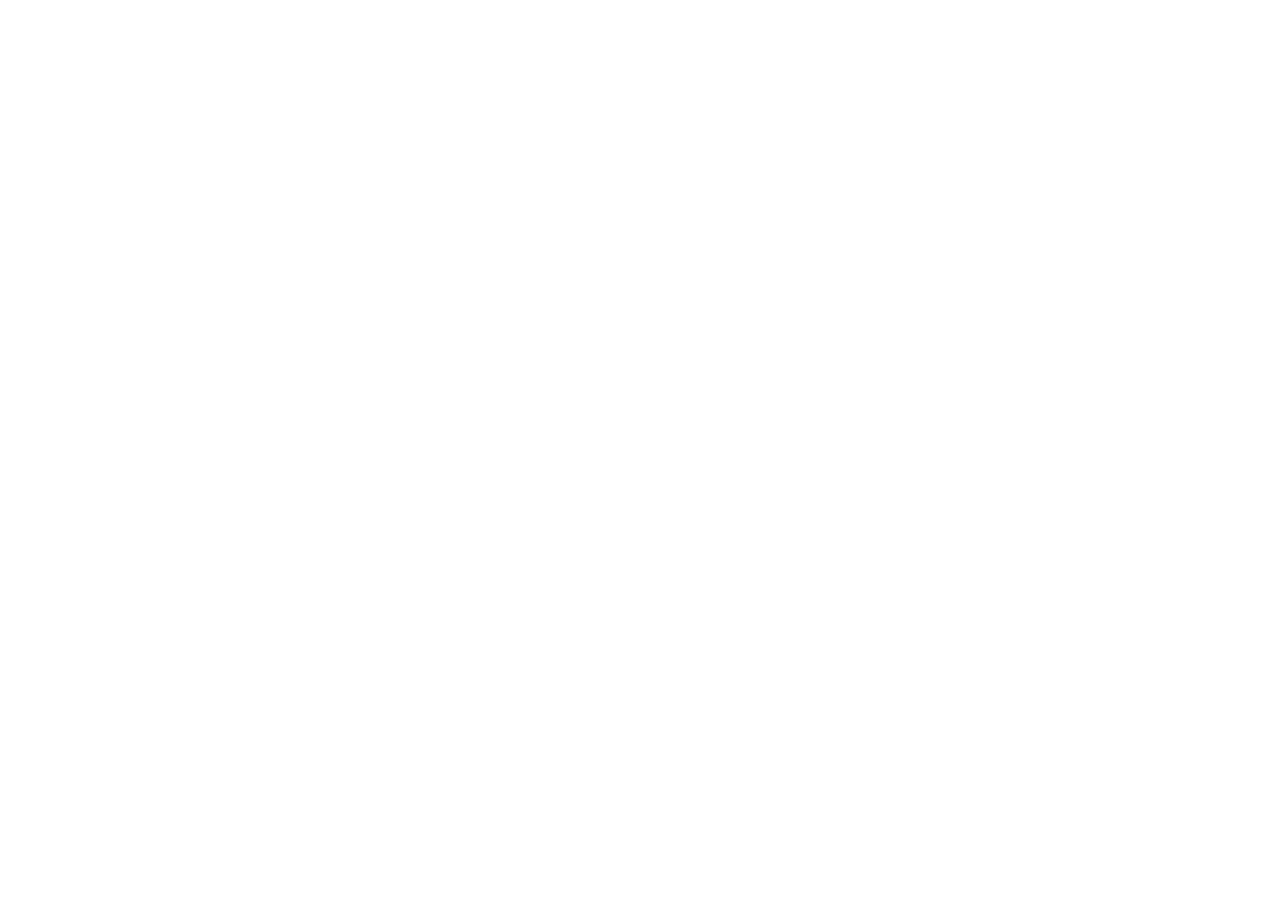
==== index.html @ 71196745 "Setup" ====
<!DOCTYPE html>
<html lang="en">
  <head>
    <meta charset="UTF-8" />
    <meta name="viewport" content="width=device-width, initial-scale=1.0" />
    <meta http-equiv="X-UA-Compatible" content="ie=edge" />
    <link
      rel="stylesheet"
      href="https://use.fontawesome.com/releases/v5.6.3/css/all.css"
      integrity="sha384-UHRtZLI+pbxtHCWp1t77Bi1L4ZtiqrqD80Kn4Z8NTSRyMA2Fd33n5dQ8lWUE00s/"
      crossorigin="anonymous"
    />
    <link
      rel="stylesheet"
      href="https://stackpath.bootstrapcdn.com/bootstrap/4.1.3/css/bootstrap.min.css"
      integrity="sha384-MCw98/SFnGE8fJT3GXwEOngsV7Zt27NXFoaoApmYm81iuXoPkFOJwJ8ERdknLPMO"
      crossorigin="anonymous"
    />
    <link rel="stylesheet" href="css/style.css" />
    <title>Bootstrap Theme</title>
  </head>
  <body>
    <script
      src="https://cdnjs.cloudflare.com/ajax/libs/popper.js/1.14.3/umd/popper.min.js"
      integrity="sha384-ZMP7rVo3mIykV+2+9J3UJ46jBk0WLaUAdn689aCwoqbBJiSnjAK/l8WvCWPIPm49"
      crossorigin="anonymous"
    ></script>
    <script
      src="https://stackpath.bootstrapcdn.com/bootstrap/4.1.3/js/bootstrap.min.js"
      integrity="sha384-ChfqqxuZUCnJSK3+MXmPNIyE6ZbWh2IMqE241rYiqJxyMiZ6OW/JmZQ5stwEULTy"
      crossorigin="anonymous"
    ></script>

    <script
      src="https://cdnjs.cloudflare.com/ajax/libs/popper.js/1.14.3/umd/popper.min.js"
      integrity="sha384-ZMP7rVo3mIykV+2+9J3UJ46jBk0WLaUAdn689aCwoqbBJiSnjAK/l8WvCWPIPm49"
      crossorigin="anonymous"
    ></script>
    <script
      src="https://stackpath.bootstrapcdn.com/bootstrap/4.1.3/js/bootstrap.min.js"
      integrity="sha384-ChfqqxuZUCnJSK3+MXmPNIyE6ZbWh2IMqE241rYiqJxyMiZ6OW/JmZQ5stwEULTy"
      crossorigin="anonymous"
    ></script>

    <script>
      // Get the current year for the copyright
      $("#year").text(new Date().getFullYear());
    </script>
  </body>
</html>
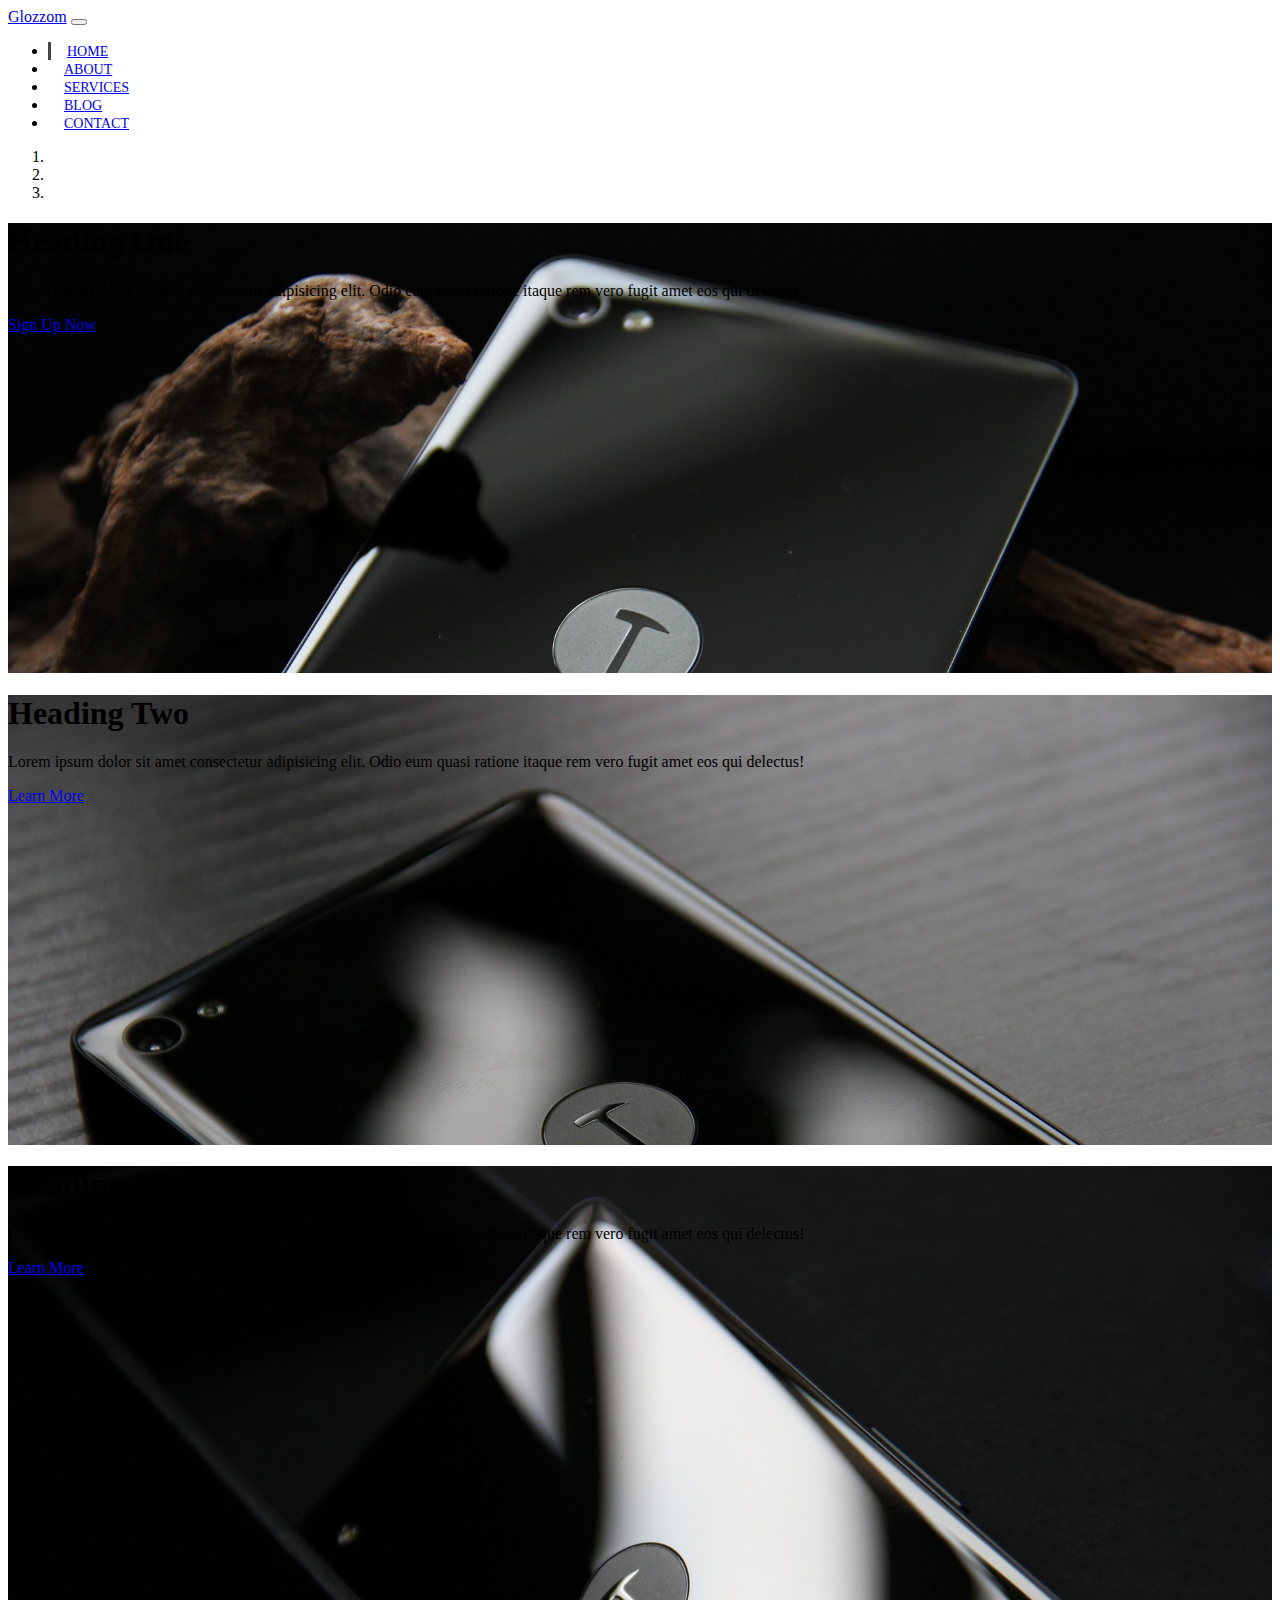
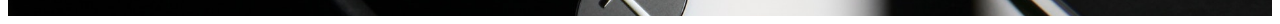
==== commit 7bbbbdbd: "Navbar and sliders added" ====
--- a/index.html
+++ b/index.html
@@ -20,17 +20,101 @@
     <title>Bootstrap Theme</title>
   </head>
   <body>
+    <nav class="navbar navbar-expand-sm navbar-dark bg-dark">
+      <div class="container">
+        <a href="index.html" class="navbar-brand">Glozzom</a>
+        <button
+          class="navbar-toggler"
+          data-toggle="collapse"
+          data-target="#navbarCollapse"
+        >
+          <span class="navbar-toggler-icon"></span>
+        </button>
+        <div class="collapse navbar-collapse" id="navbarCollapse">
+          <ul class="navbar-nav ml-auto">
+            <li class="nav-item active">
+              <a href="index.html" class="nav-link">Home</a>
+            </li>
+            <li class="nav-item">
+              <a href="about.html" class="nav-link">About</a>
+            </li>
+            <li class="nav-item">
+              <a href="services.html" class="nav-link">Services</a>
+            </li>
+            <li class="nav-item">
+              <a href="blog.html" class="nav-link">Blog</a>
+            </li>
+            <li class="nav-item">
+              <a href="contact.html" class="nav-link">Contact</a>
+            </li>
+          </ul>
+        </div>
+      </div>
+    </nav>
+
+    <!-- Showcase -->
+    <section id="showcase">
+      <div id="myCarousel" class="carousel slide" data-ride="carousel">
+        <ol class="carousel-indicators">
+          <li class="active" data-target="#myCarousel" data-slide-to="0"></li>
+          <li data-target="#myCarousel" data-slide-to="0"></li>
+          <li data-target="#myCarousel" data-slide-to="0"></li>
+        </ol>
+        <div class="carousel-inner">
+          <div class="carousel-item carousel-image-1 active">
+            <div class="container">
+              <div class="carousel-caption d-none d-sm-block text-right mb-5">
+                <h1 class="display-3">Heading One</h1>
+                <p class="lead">
+                  Lorem ipsum dolor sit amet consectetur adipisicing elit. Odio
+                  eum quasi ratione itaque rem vero fugit amet eos qui delectus!
+                </p>
+                <a href="#" class="btn btn-danger btn-lg">Sign Up Now</a>
+              </div>
+            </div>
+          </div>
+
+          <div class="carousel-item carousel-image-2">
+            <div class="container">
+              <div class="carousel-caption d-none d-sm-block mb-5">
+                <h1 class="display-3">Heading Two</h1>
+                <p class="lead">
+                  Lorem ipsum dolor sit amet consectetur adipisicing elit. Odio
+                  eum quasi ratione itaque rem vero fugit amet eos qui delectus!
+                </p>
+                <a href="#" class="btn btn-primary btn-lg">Learn More</a>
+              </div>
+            </div>
+          </div>
+
+          <div class="carousel-item carousel-image-3">
+            <div class="container">
+              <div class="carousel-caption d-none d-sm-block text-right mb-5">
+                <h1 class="display-3">Heading Three</h1>
+                <p class="lead">
+                  Lorem ipsum dolor sit amet consectetur adipisicing elit. Odio
+                  eum quasi ratione itaque rem vero fugit amet eos qui delectus!
+                </p>
+                <a href="#" class="btn btn-success btn-lg">Learn More</a>
+              </div>
+            </div>
+          </div>
+        </div>
+
+        <a href="#myCarousel" data-slide="prev" class="carousel-control-prev">
+          <span class="carousel-control-prev-icon"></span>
+        </a>
+        <a href="#myCarousel" data-slide="next" class="carousel-control-next">
+          <span class="carousel-control-next-icon"></span>
+        </a>
+      </div>
+    </section>
+
     <script
-      src="https://cdnjs.cloudflare.com/ajax/libs/popper.js/1.14.3/umd/popper.min.js"
-      integrity="sha384-ZMP7rVo3mIykV+2+9J3UJ46jBk0WLaUAdn689aCwoqbBJiSnjAK/l8WvCWPIPm49"
+      src="http://code.jquery.com/jquery-3.3.1.min.js"
+      integrity="sha256-FgpCb/KJQlLNfOu91ta32o/NMZxltwRo8QtmkMRdAu8="
       crossorigin="anonymous"
     ></script>
-    <script
-      src="https://stackpath.bootstrapcdn.com/bootstrap/4.1.3/js/bootstrap.min.js"
-      integrity="sha384-ChfqqxuZUCnJSK3+MXmPNIyE6ZbWh2IMqE241rYiqJxyMiZ6OW/JmZQ5stwEULTy"
-      crossorigin="anonymous"
-    ></script>
-
     <script
       src="https://cdnjs.cloudflare.com/ajax/libs/popper.js/1.14.3/umd/popper.min.js"
       integrity="sha384-ZMP7rVo3mIykV+2+9J3UJ46jBk0WLaUAdn689aCwoqbBJiSnjAK/l8WvCWPIPm49"
@@ -44,7 +128,7 @@
 
     <script>
       // Get the current year for the copyright
-      $("#year").text(new Date().getFullYear());
+      $('#year').text(new Date().getFullYear());
     </script>
   </body>
 </html>
--- a/css/style.css
+++ b/css/style.css
@@ -0,0 +1,29 @@
+.navbar .nav-link {
+  font-size: 14px;
+  text-transform: uppercase;
+  padding-left: 1rem !important;
+  padding-right: 1rem !important;
+}
+
+.navbar .nav-item.active {
+  border-left: 3px solid #444;
+}
+
+.carousel-item {
+  height: 450px;
+}
+
+.carousel-image-1 {
+  background: url('../images/image1.jpg');
+  background-size: cover;
+}
+
+.carousel-image-2 {
+  background: url('../images/image2.jpg');
+  background-size: cover;
+}
+
+.carousel-image-3 {
+  background: url('../images/image3.jpg');
+  background-size: cover;
+}
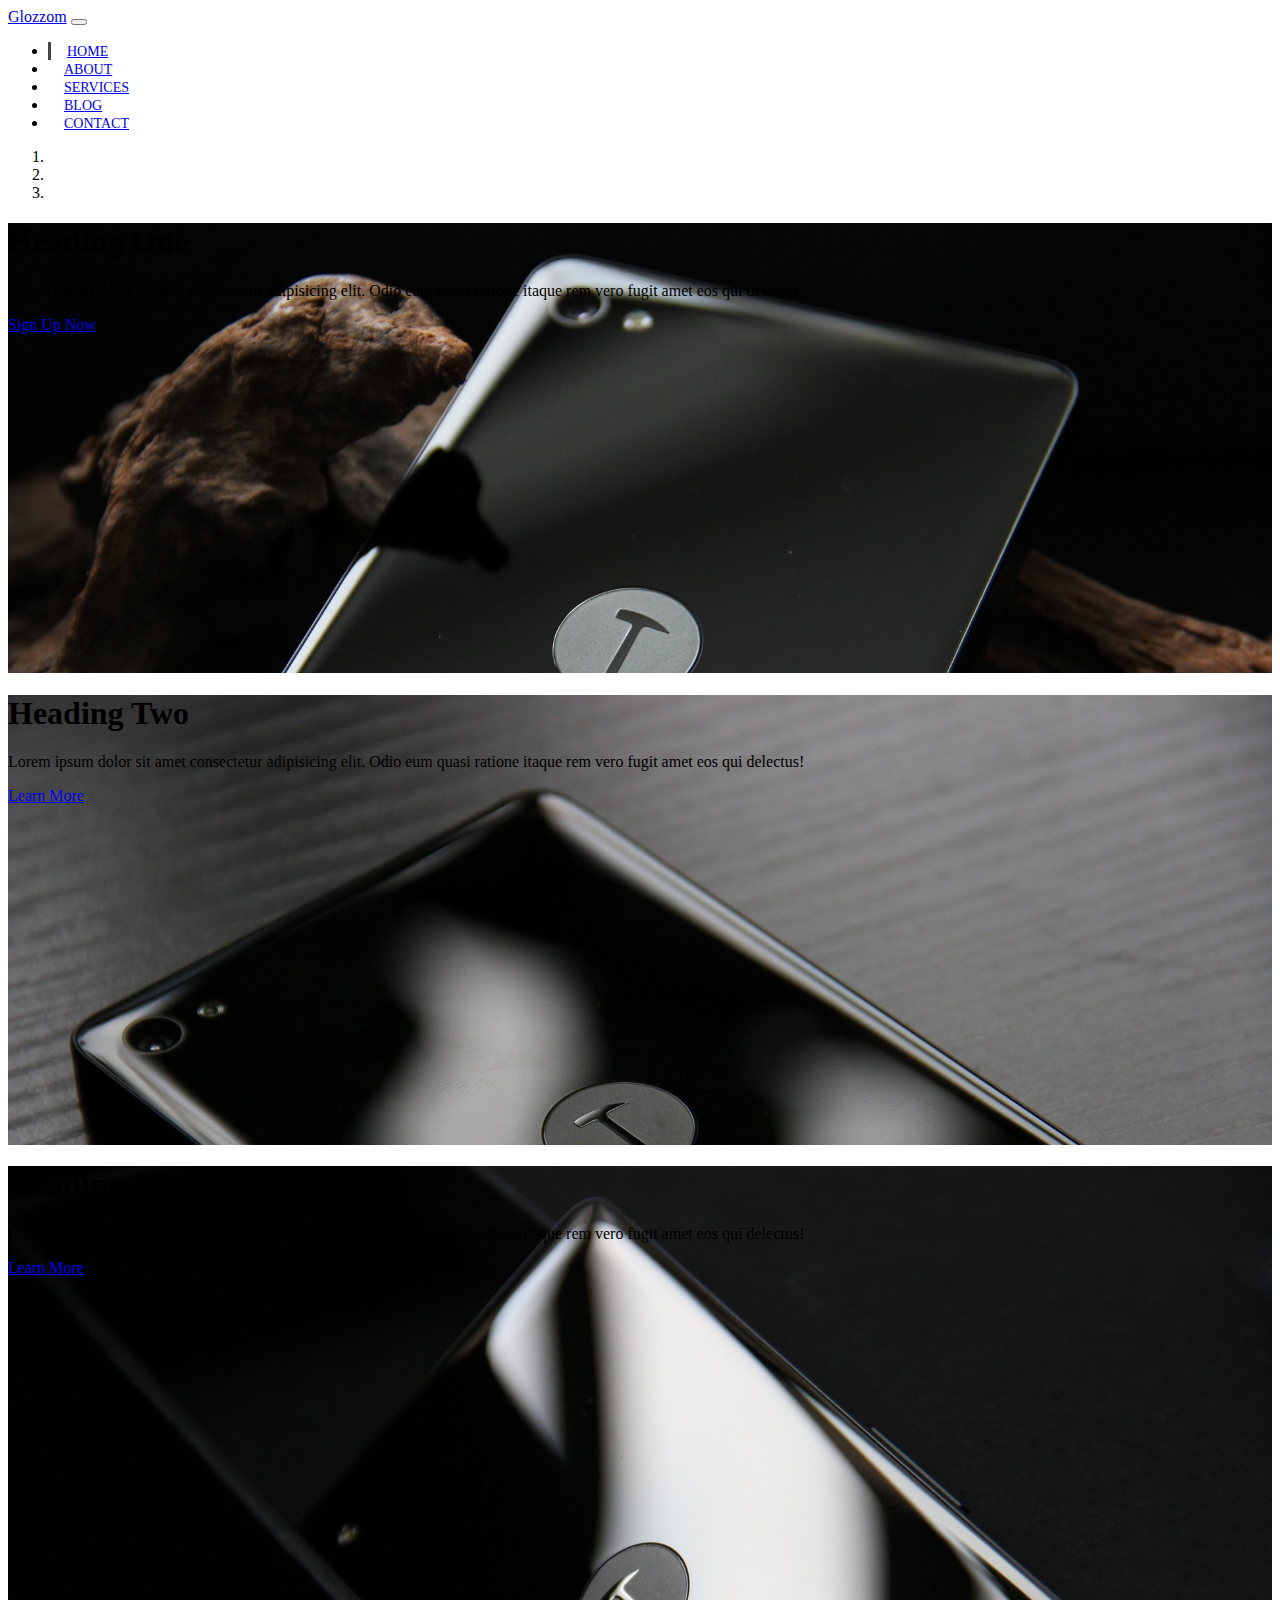
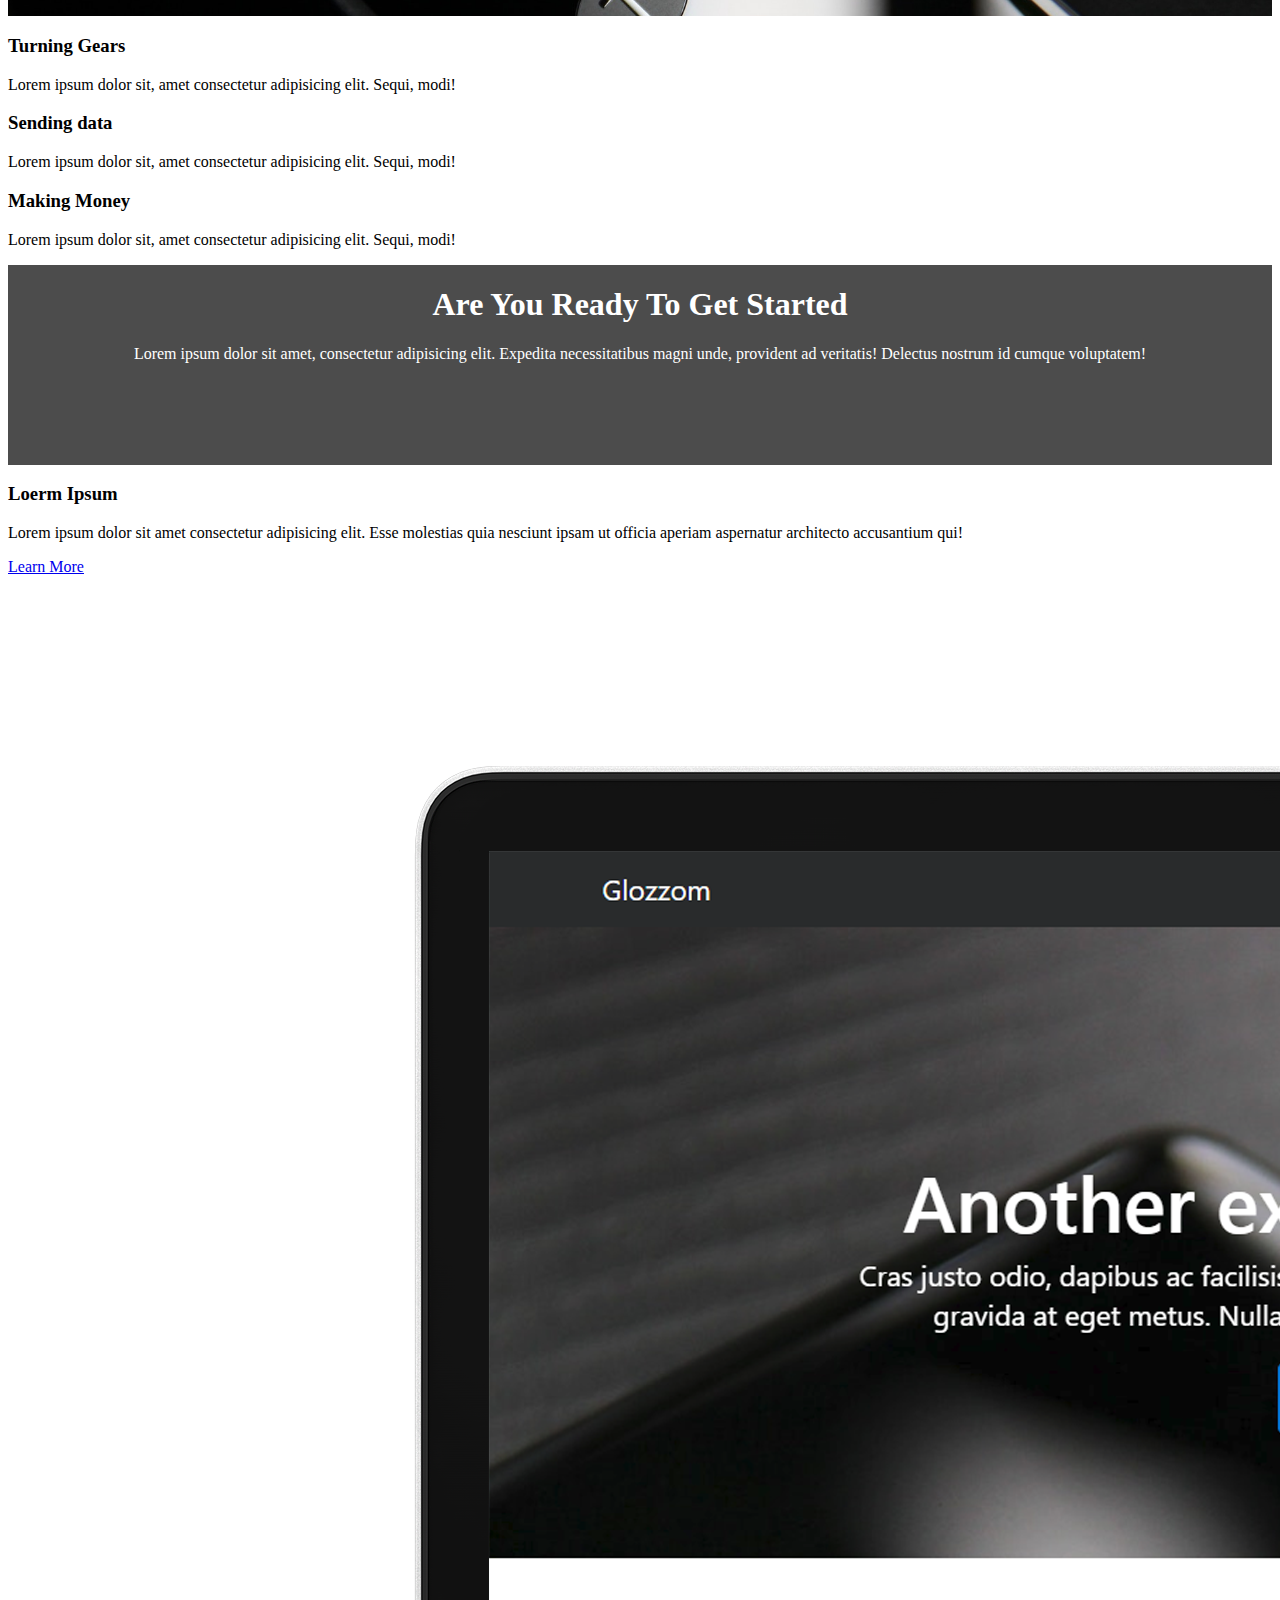
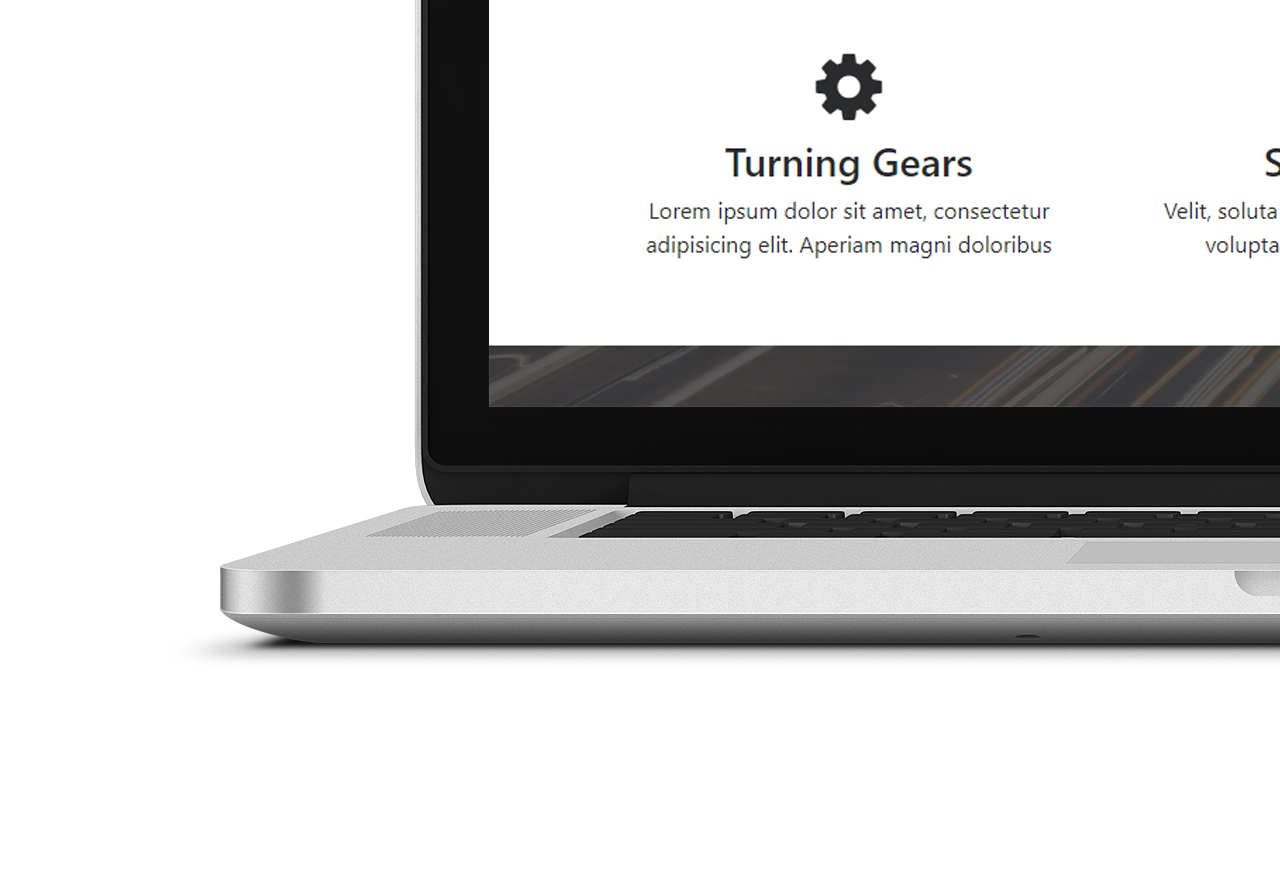
==== commit 7623568a: "Info section" ====
--- a/index.html
+++ b/index.html
@@ -110,6 +110,78 @@
       </div>
     </section>
 
+    <!-- Home icon section -->
+    <section id="home-icons" class="py-5">
+      <div class="container">
+        <div class="row">
+          <div class="col-md-4 mb-4 text-center">
+            <i class="fas fa-cog fa-3x mb-2"></i>
+            <h3>Turning Gears</h3>
+            <p>
+              Lorem ipsum dolor sit, amet consectetur adipisicing elit. Sequi,
+              modi!
+            </p>
+          </div>
+          <div class="col-md-4 mb-4 text-center">
+            <i class="fas fa-cloud fa-3x mb-2"></i>
+            <h3>Sending data</h3>
+            <p>
+              Lorem ipsum dolor sit, amet consectetur adipisicing elit. Sequi,
+              modi!
+            </p>
+          </div>
+          <div class="col-md-4 mb-4 text-center">
+            <i class="fas fa-cart-plus fa-3x mb-2"></i>
+            <h3>Making Money</h3>
+            <p>
+              Lorem ipsum dolor sit, amet consectetur adipisicing elit. Sequi,
+              modi!
+            </p>
+          </div>
+        </div>
+      </div>
+    </section>
+
+    <!-- Home Heading Section -->
+    <section id="home-heading" class="p-5">
+      <div class="dark-overlay">
+        <div class="row">
+          <div class="col">
+            <div class="container pt-5">
+              <h1>Are You Ready To Get Started</h1>
+              <p class="d-none d-md-block">
+                Lorem ipsum dolor sit amet, consectetur adipisicing elit.
+                Expedita necessitatibus magni unde, provident ad veritatis!
+                Delectus nostrum id cumque voluptatem!
+              </p>
+            </div>
+          </div>
+        </div>
+      </div>
+    </section>
+
+    <!-- Info section -->
+    <section id="info" class="py-3">
+      <div class="container">
+        <div class="row">
+          <div class="col-md-6 align-self-center">
+            <h3>Loerm Ipsum</h3>
+            <p>
+              Lorem ipsum dolor sit amet consectetur adipisicing elit. Esse
+              molestias quia nesciunt ipsam ut officia aperiam aspernatur
+              architecto accusantium qui!
+            </p>
+            <a href="about.html" class="btn btn-outline-danger btn-lg"
+              >Learn More</a
+            >
+          </div>
+          <div class="col-md-6">
+            <img src="images/laptop.png" alt="" class="img-fluid" />
+          </div>
+        </div>
+      </div>
+    </section>
+
     <script
       src="http://code.jquery.com/jquery-3.3.1.min.js"
       integrity="sha256-FgpCb/KJQlLNfOu91ta32o/NMZxltwRo8QtmkMRdAu8="
@@ -129,6 +201,12 @@
     <script>
       // Get the current year for the copyright
       $('#year').text(new Date().getFullYear());
+
+      // Configure Slider
+      $('.carousel').carousel({
+        interval: 6000,
+        pause: 'hover'
+      });
     </script>
   </body>
 </html>
--- a/css/style.css
+++ b/css/style.css
@@ -27,3 +27,22 @@
   background: url('../images/image3.jpg');
   background-size: cover;
 }
+
+#home-heading {
+  position: relative;
+  min-height: 200px;
+  background: url('../images/lights.jpg');
+  background-attachment: fixed;
+  background-repeat: no-repeat;
+  text-align: center;
+  color: #fff;
+}
+
+.dark-overlay {
+  position: absolute;
+  top: 0;
+  left: 0;
+  width: 100%;
+  height: 100%;
+  background: rgba(0, 0, 0, 0.7);
+}
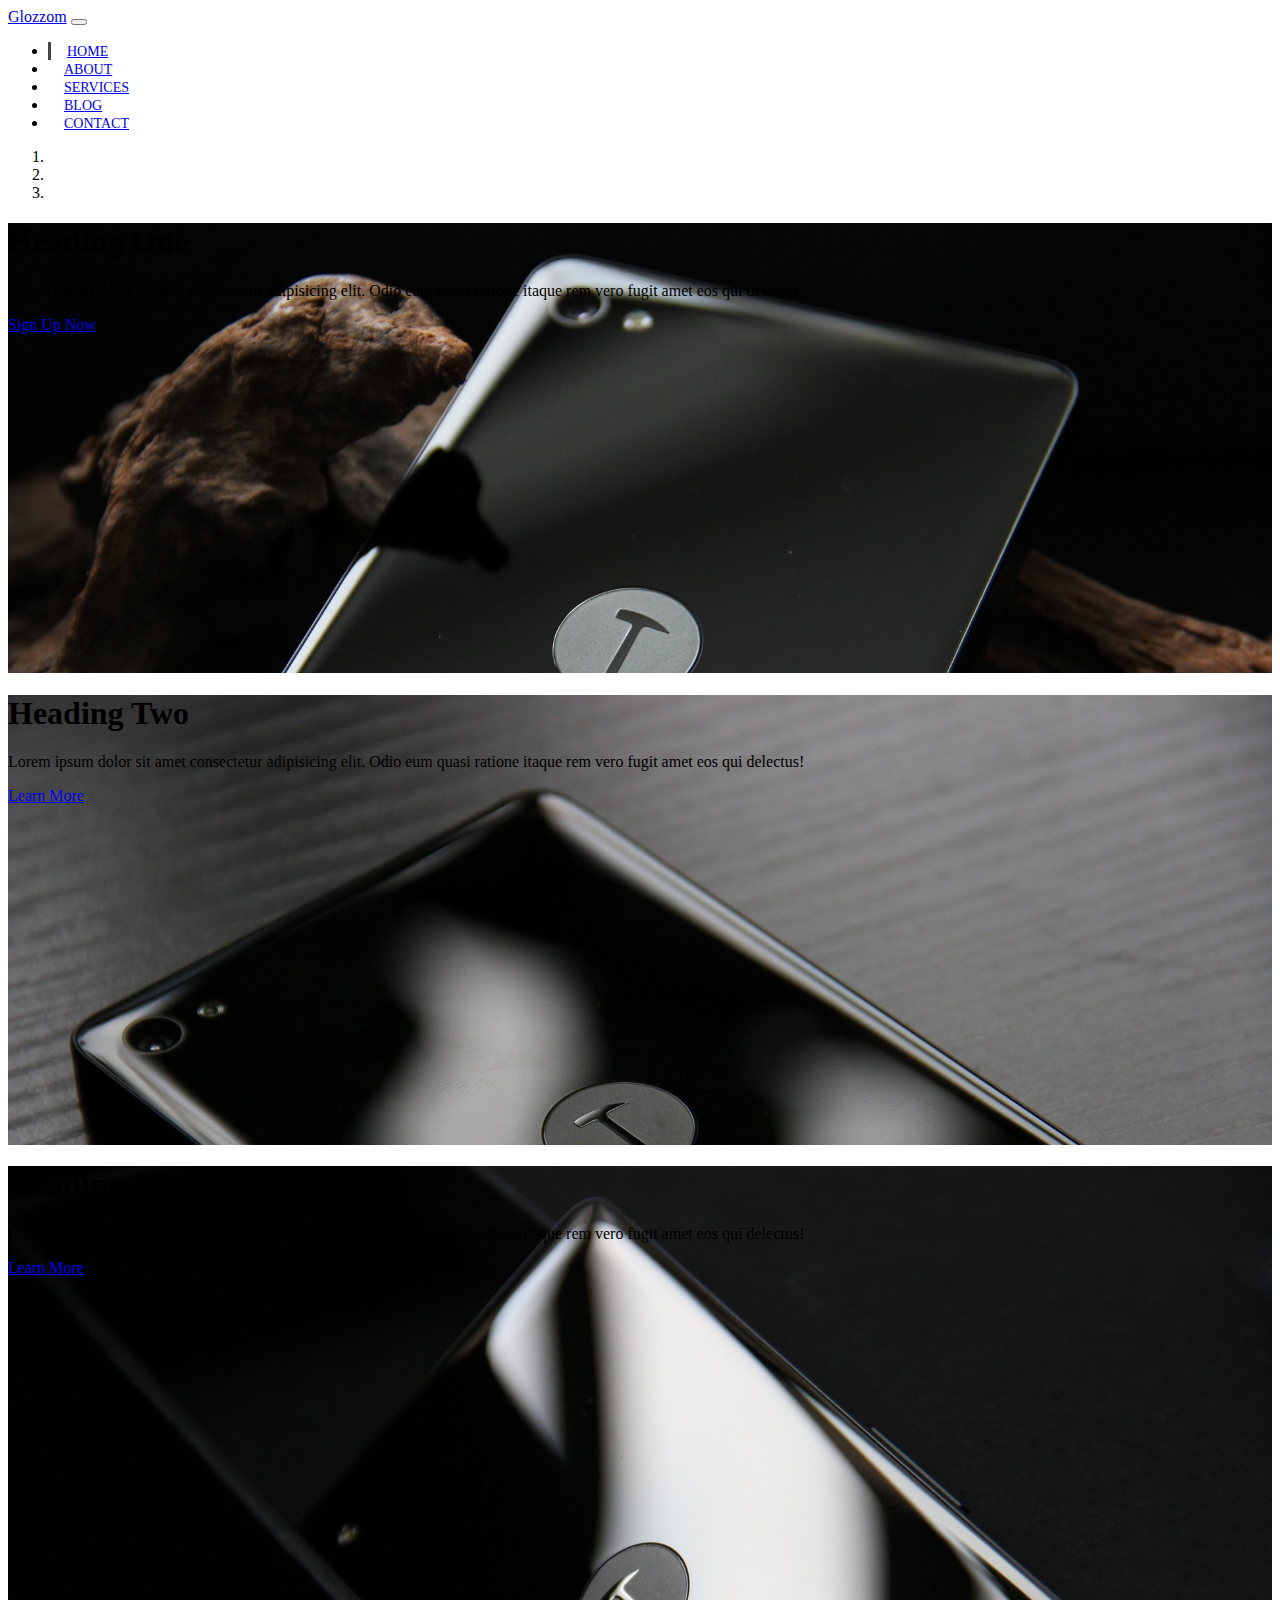
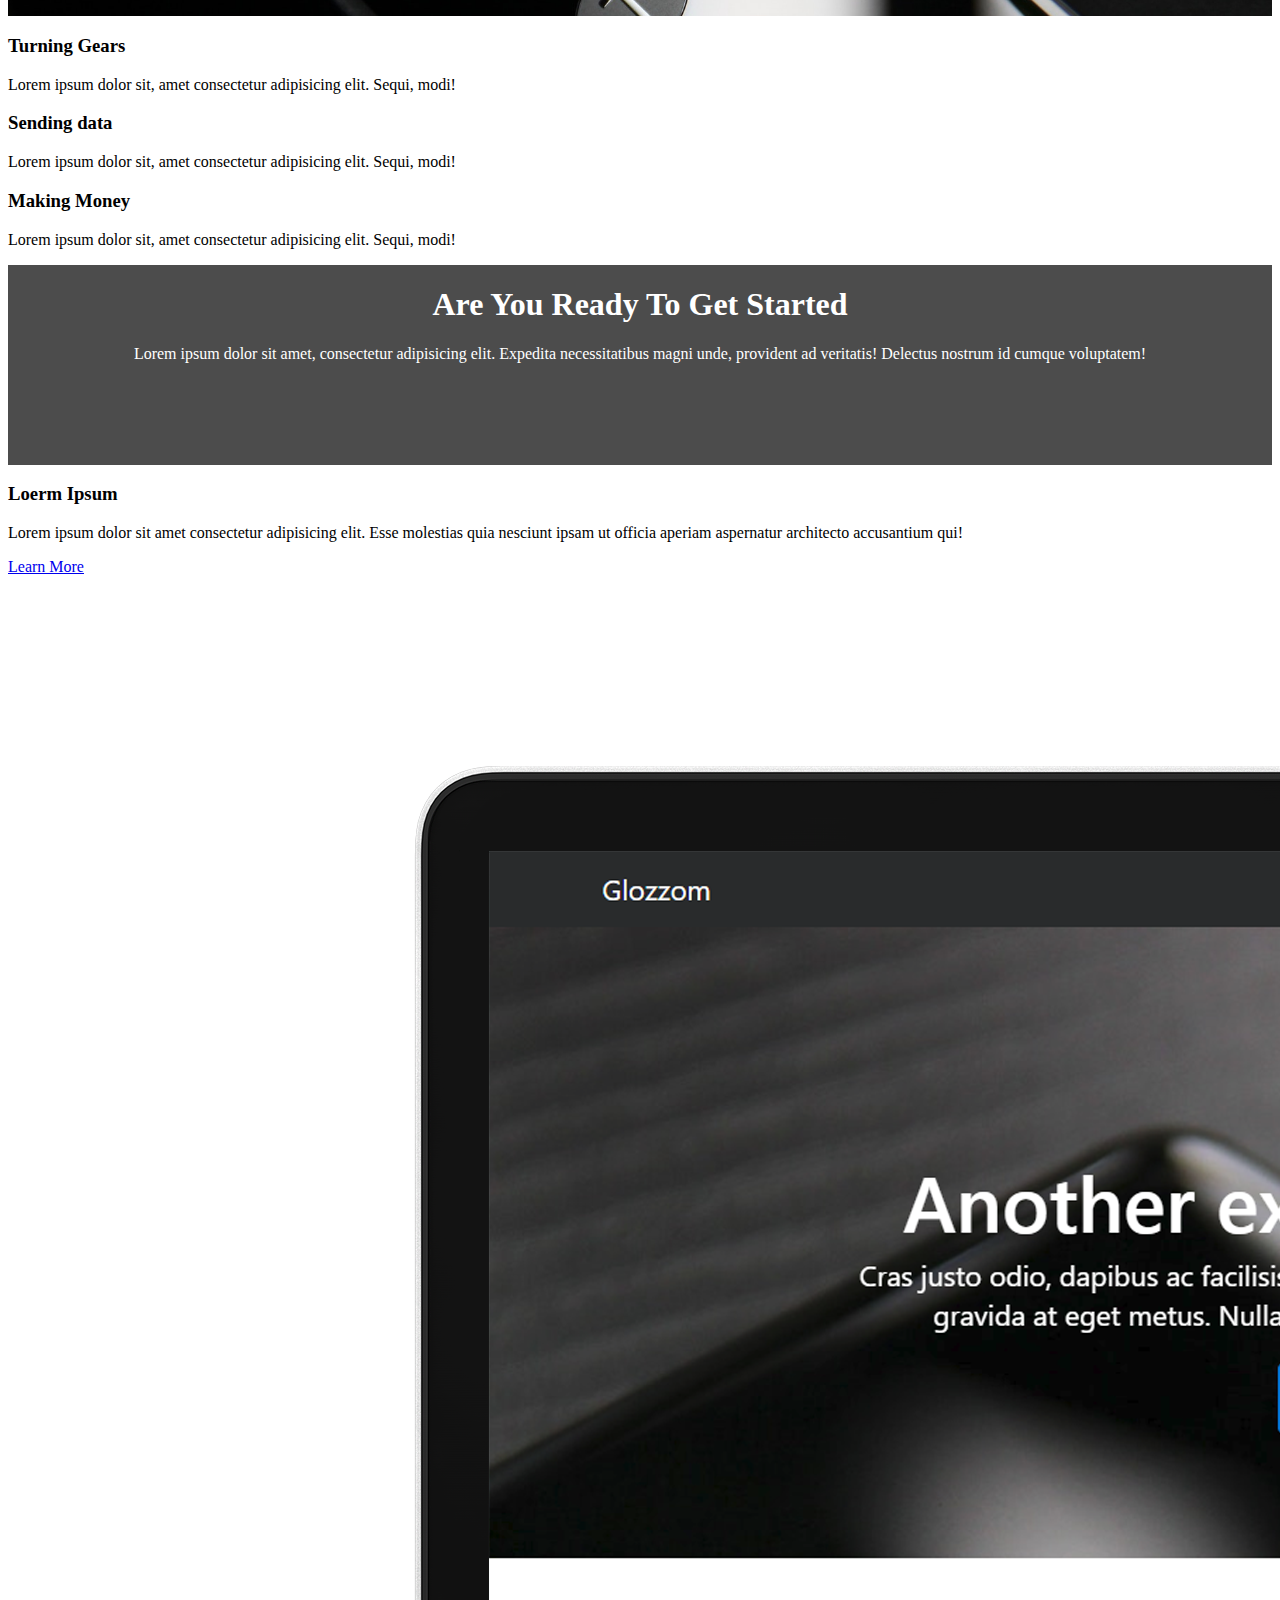
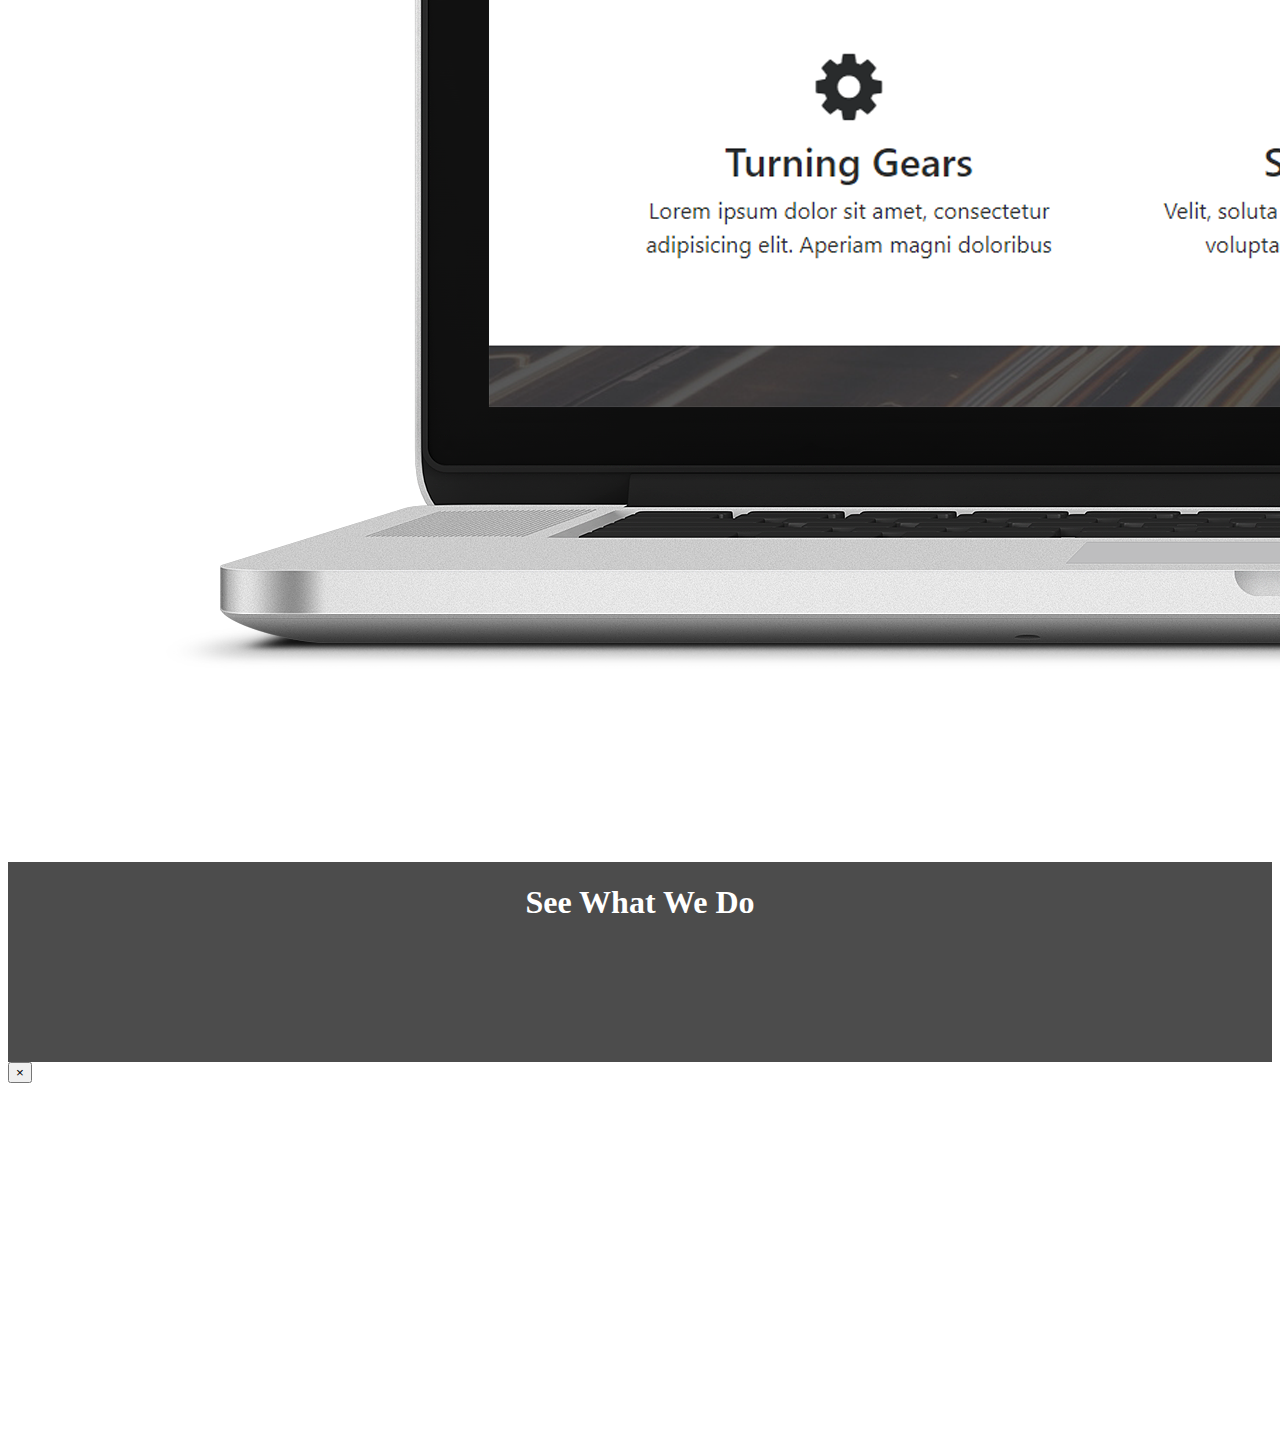
==== commit 64b8ba73: "Video autoplay" ====
--- a/index.html
+++ b/index.html
@@ -182,6 +182,48 @@
       </div>
     </section>
 
+    <!-- Video Play -->
+    <section id="video-play">
+      <div class="dark-overlay">
+        <div class="row">
+          <div class="col">
+            <div class="container p-5">
+              <a
+                href="#"
+                class="video"
+                data-video="https://www.youtube.com/embed/TcMBFSGVi1c"
+                data-toggle="modal"
+                data-target="#videoModal"
+              >
+                <i class="fas fa-play fa-3x"></i>
+              </a>
+              <h1>See What We Do</h1>
+            </div>
+          </div>
+        </div>
+      </div>
+    </section>
+
+    <!-- Video Modal -->
+    <div class="modal fade" id="videoModal">
+      <div class="modal-dialog">
+        <div class="modal-content">
+          <div class="modal-body">
+            <button class="close" data-dismiss="modal">
+              <span>&times;</span>
+            </button>
+            <iframe
+              src=""
+              frameborder="0"
+              height="350"
+              width="100%"
+              allowfullscreen
+            ></iframe>
+          </div>
+        </div>
+      </div>
+    </div>
+
     <script
       src="http://code.jquery.com/jquery-3.3.1.min.js"
       integrity="sha256-FgpCb/KJQlLNfOu91ta32o/NMZxltwRo8QtmkMRdAu8="
@@ -207,6 +249,23 @@
         interval: 6000,
         pause: 'hover'
       });
+
+      // Video Play
+      $(function() {
+        // Auto Play Modal Video
+        $('.video').click(function() {
+          var theModal = $(this).data('target'),
+            videoSRC = $(this).attr('data-video'),
+            videoSRCauto =
+              videoSRC +
+              '?modestbranding=1&rel=0&controls=0&showinfo=0&html5=1&autoplay=1';
+
+          $(theModal + ' iframe').attr('src', videoSRCauto);
+          $(theModal + ' button.close').click(function() {
+            $(theModal + ' iframe').attr('src', videoSRC);
+          });
+        });
+      });
     </script>
   </body>
 </html>
--- a/css/style.css
+++ b/css/style.css
@@ -46,3 +46,18 @@
   height: 100%;
   background: rgba(0, 0, 0, 0.7);
 }
+
+#video-play {
+  position: relative;
+  min-height: 200px;
+  background: url('../images/media.jpg');
+  background-attachment: fixed;
+  background-repeat: no-repeat;
+  background-position: 0 -300px;
+  text-align: center;
+  color: #fff;
+}
+
+#video-play a {
+  color: #fff;
+}
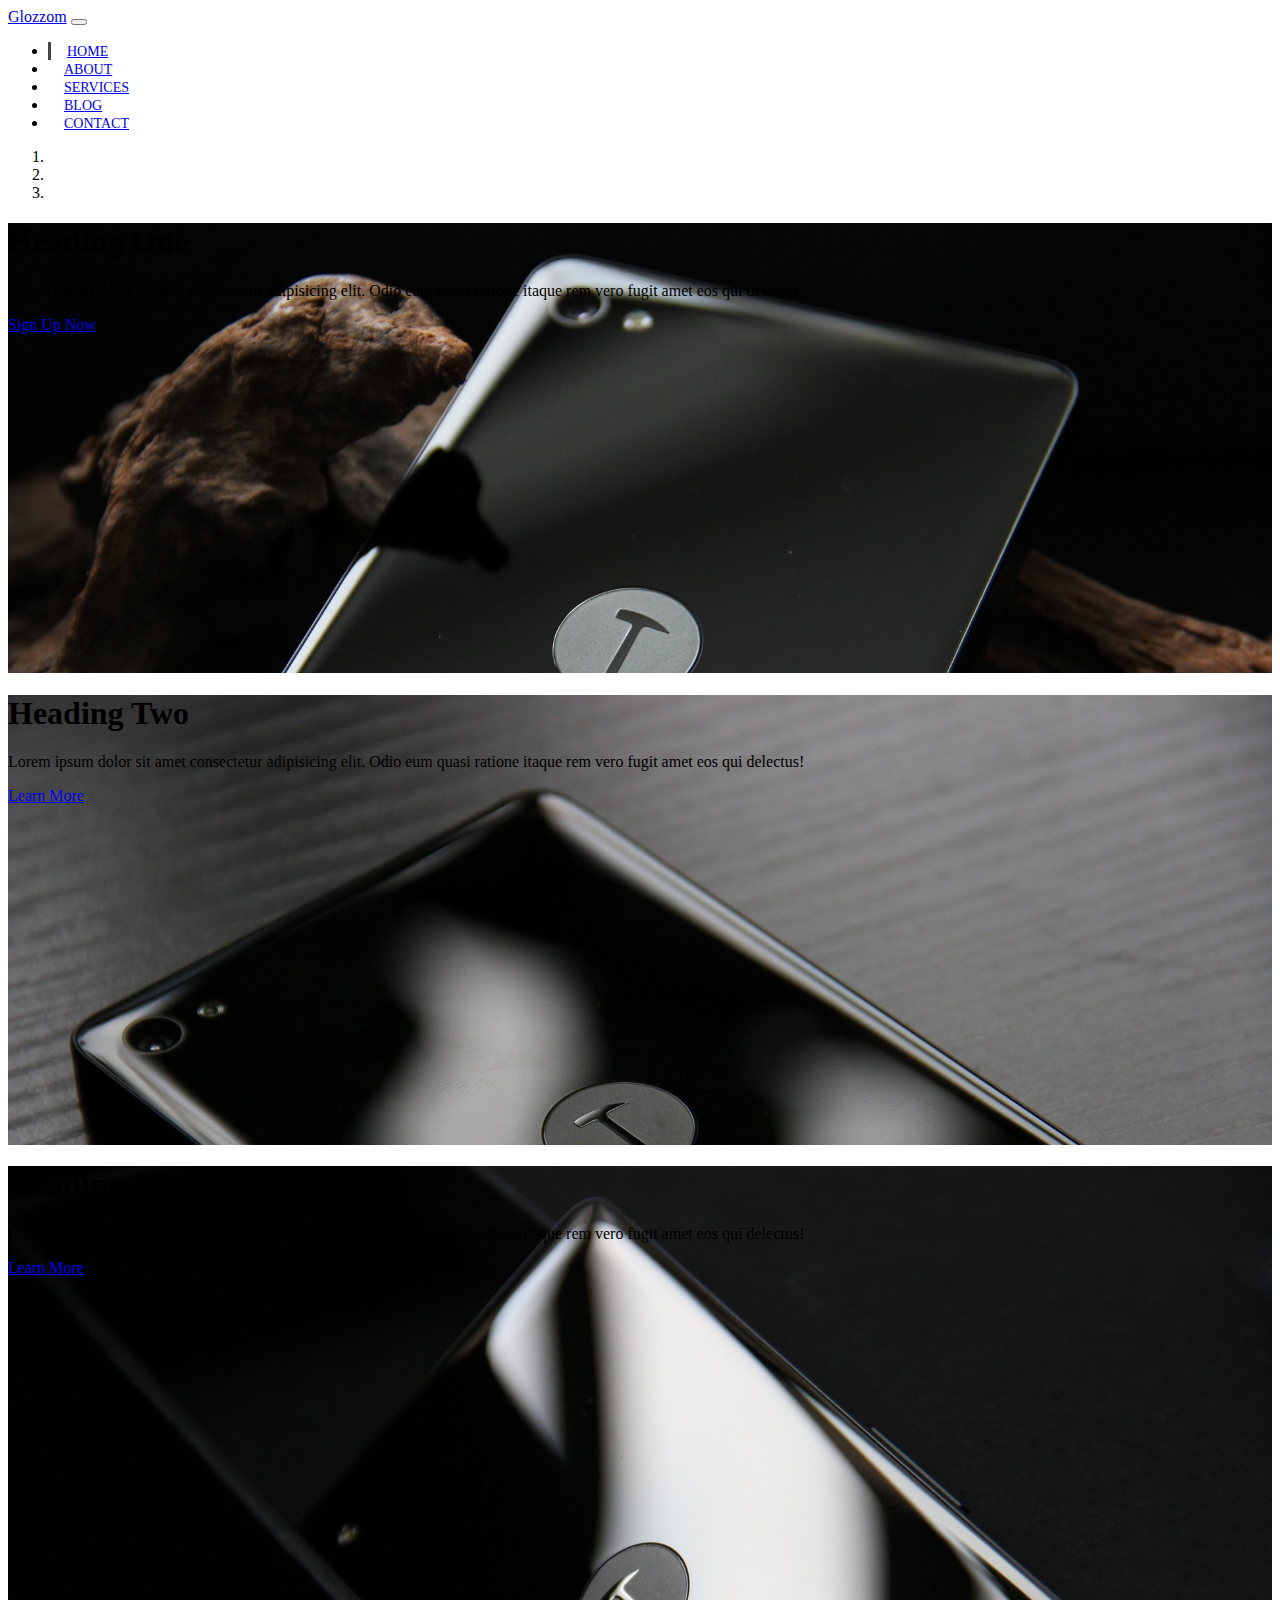
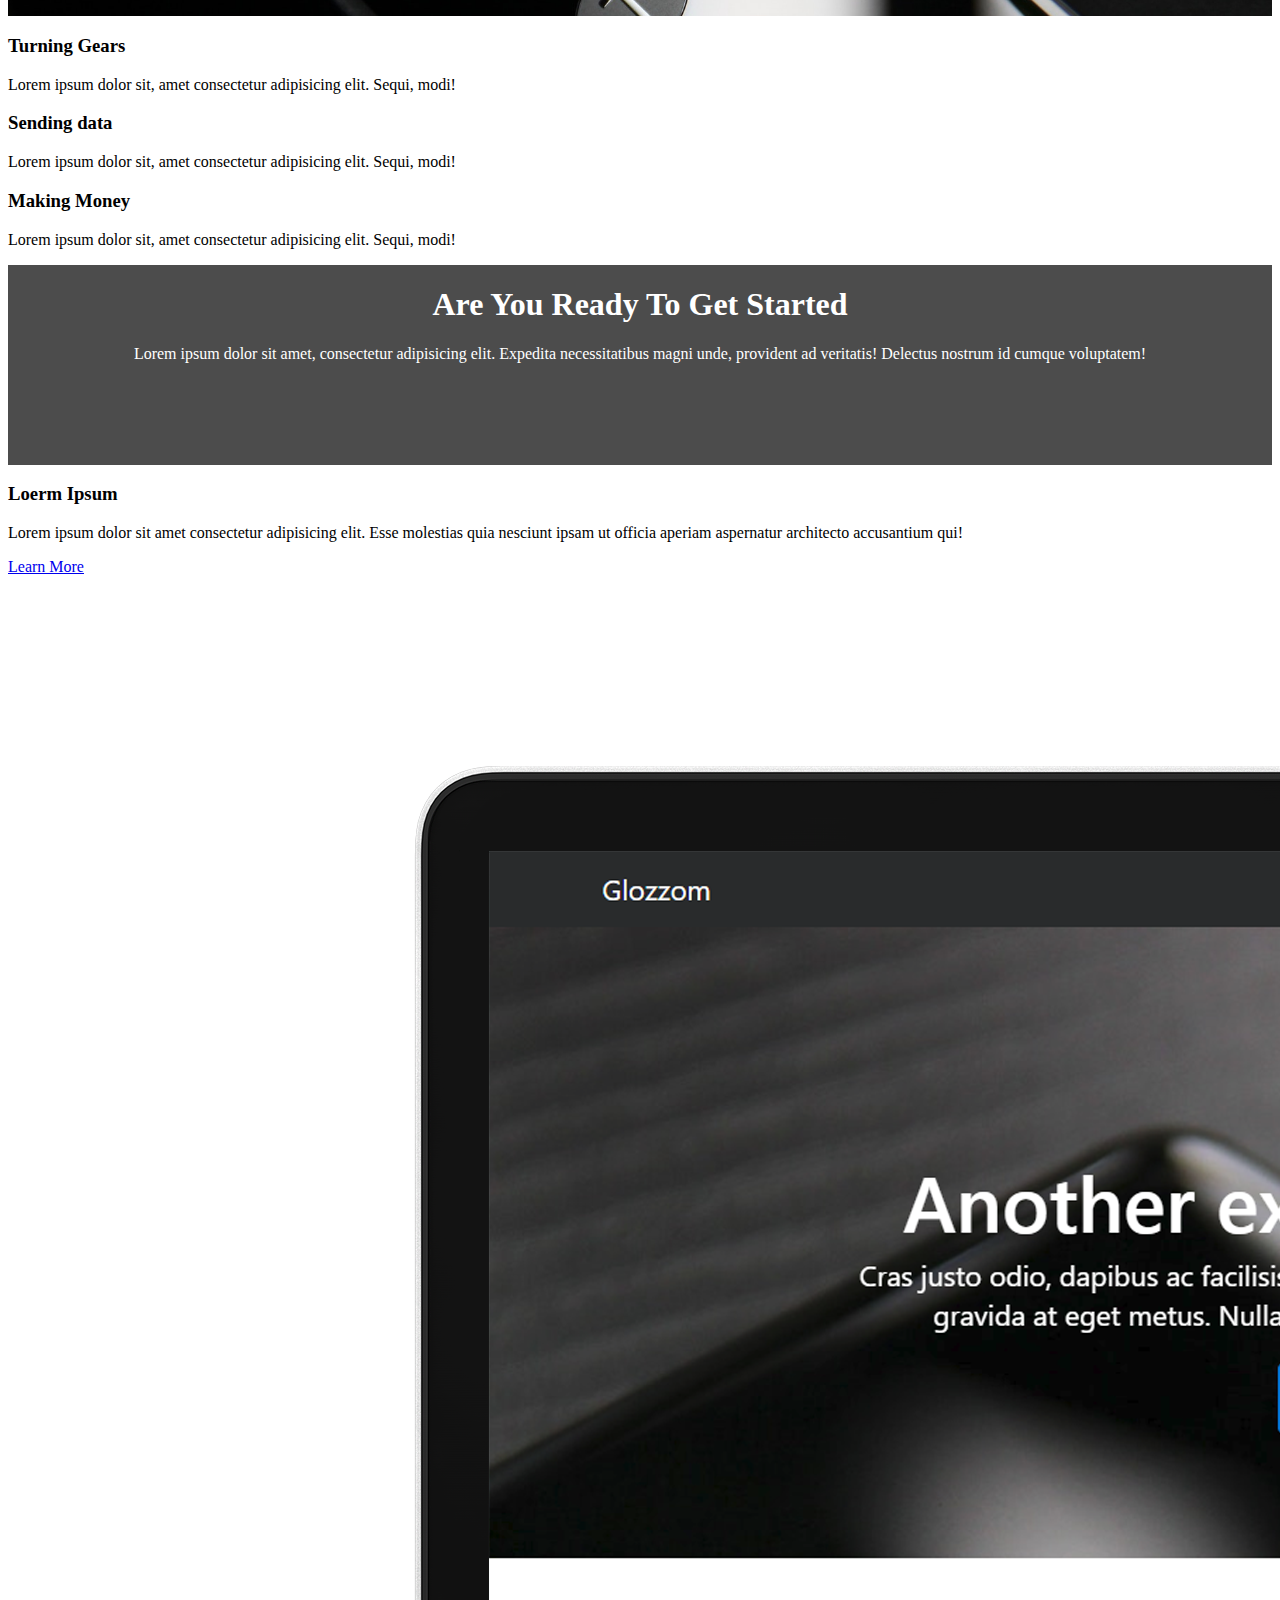
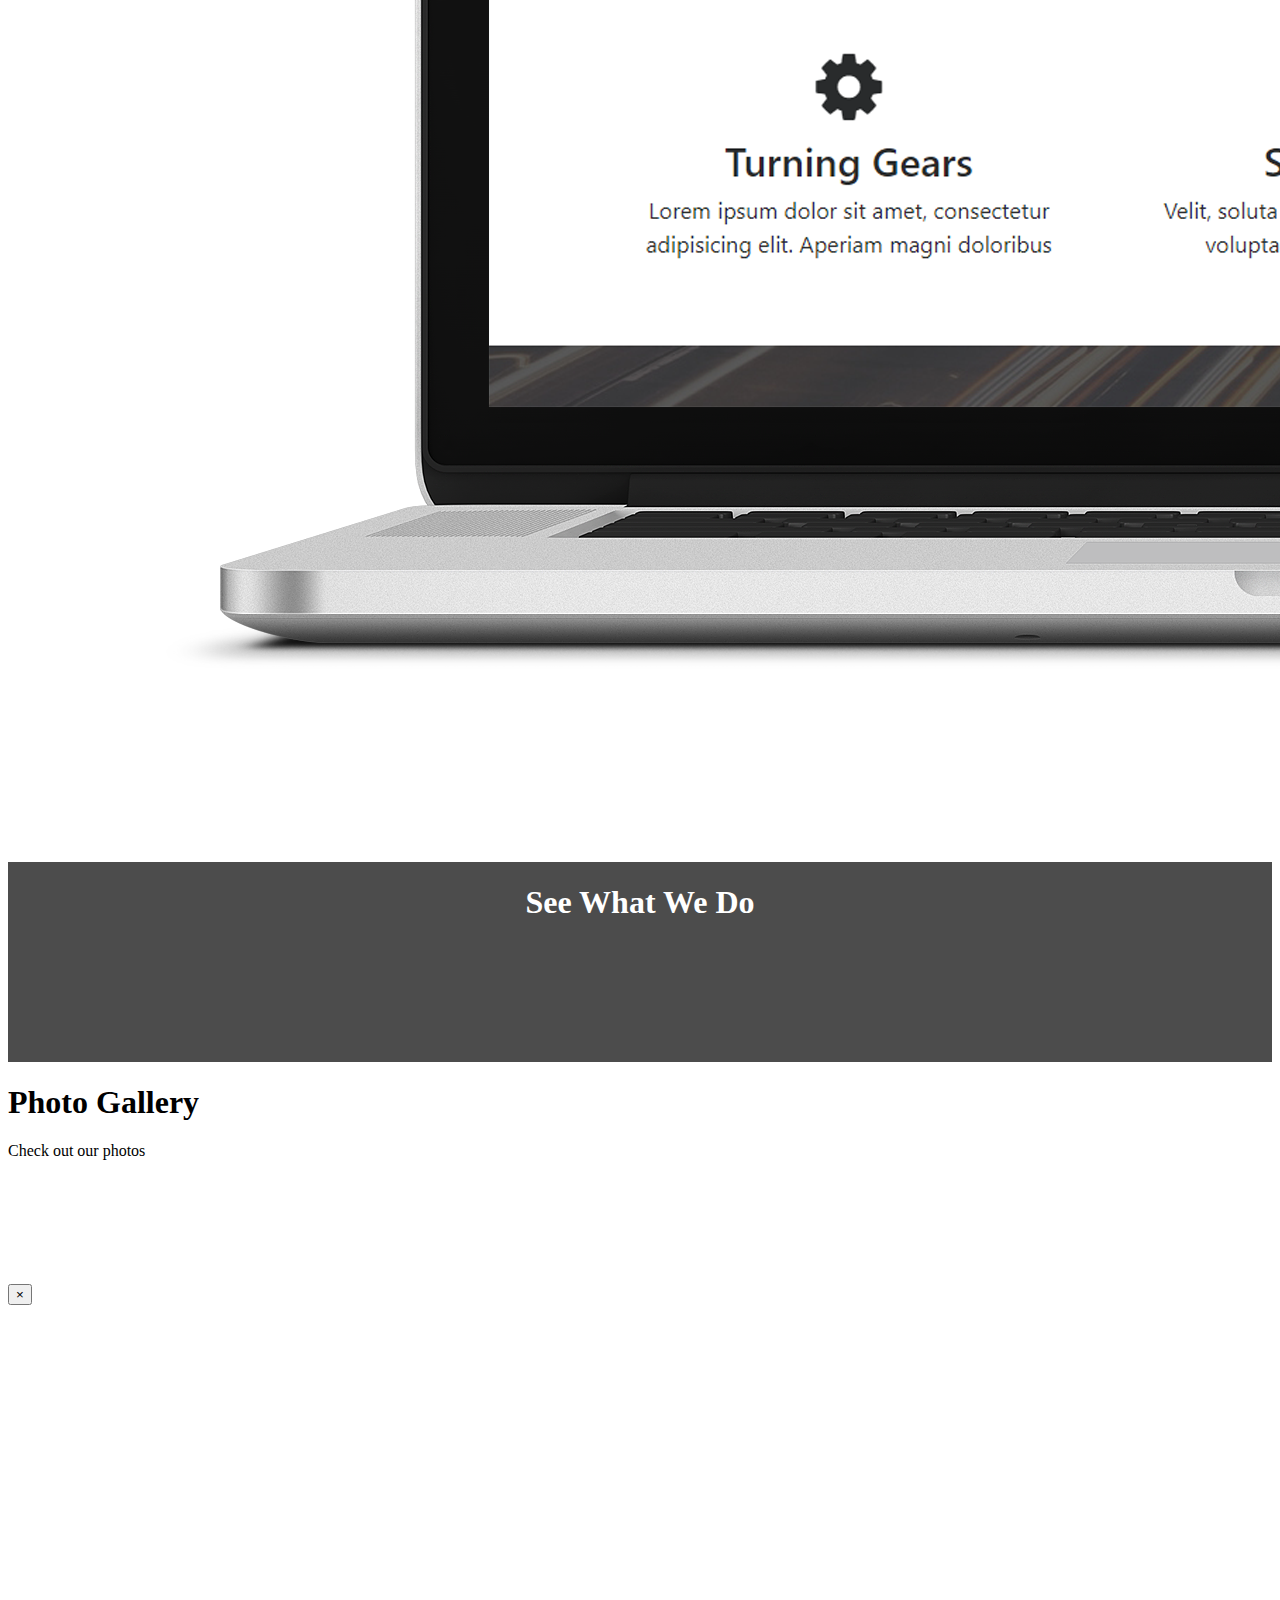
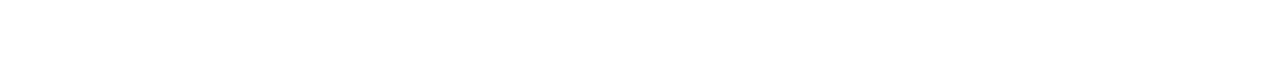
==== commit 479c8f1b: "Lightbox for photogallery" ====
--- a/index.html
+++ b/index.html
@@ -15,6 +15,10 @@
       href="https://stackpath.bootstrapcdn.com/bootstrap/4.1.3/css/bootstrap.min.css"
       integrity="sha384-MCw98/SFnGE8fJT3GXwEOngsV7Zt27NXFoaoApmYm81iuXoPkFOJwJ8ERdknLPMO"
       crossorigin="anonymous"
+    />
+    <link
+      rel="stylesheet"
+      href="https://cdnjs.cloudflare.com/ajax/libs/ekko-lightbox/5.3.0/ekko-lightbox.css"
     />
     <link rel="stylesheet" href="css/style.css" />
     <title>Bootstrap Theme</title>
@@ -204,6 +208,113 @@
       </div>
     </section>
 
+    <!-- Photo Gallery -->
+    <section id="gallery" class="py-5">
+      <div class="container">
+        <h1 class="text-center">Photo Gallery</h1>
+        <p class="text-center">Check out our photos</p>
+        <div class="row mb-4">
+          <div class="col-md-4">
+            <a
+              href="https://source.unsplash.com/random/560x560"
+              data-toggle="lightbox"
+              data-gallery="img-gallery"
+              data-height="560"
+              data-width="560"
+            >
+              <img
+                src="https://source.unsplash.com/random/560x560"
+                alt=""
+                class="img-fluid"
+              />
+            </a>
+          </div>
+
+          <div class="col-md-4">
+            <a
+              href="https://source.unsplash.com/random/561x561"
+              data-toggle="lightbox"
+              data-gallery="img-gallery"
+              data-height="561"
+              data-width="561"
+            >
+              <img
+                src="https://source.unsplash.com/random/561x561"
+                alt=""
+                class="img-fluid"
+              />
+            </a>
+          </div>
+
+          <div class="col-md-4">
+            <a
+              href="https://source.unsplash.com/random/562x562"
+              data-toggle="lightbox"
+              data-gallery="img-gallery"
+              data-height="562"
+              data-width="562"
+            >
+              <img
+                src="https://source.unsplash.com/random/562x562"
+                alt=""
+                class="img-fluid"
+              />
+            </a>
+          </div>
+        </div>
+
+        <div class="row mb-4">
+          <div class="col-md-4">
+            <a
+              href="https://source.unsplash.com/random/563x563"
+              data-toggle="lightbox"
+              data-gallery="img-gallery"
+              data-height="563"
+              data-width="563"
+            >
+              <img
+                src="https://source.unsplash.com/random/563x563"
+                alt=""
+                class="img-fluid"
+              />
+            </a>
+          </div>
+
+          <div class="col-md-4">
+            <a
+              href="https://source.unsplash.com/random/564x564"
+              data-toggle="lightbox"
+              data-gallery="img-gallery"
+              data-height="564"
+              data-width="564"
+            >
+              <img
+                src="https://source.unsplash.com/random/564x564"
+                alt=""
+                class="img-fluid"
+              />
+            </a>
+          </div>
+
+          <div class="col-md-4">
+            <a
+              href="https://source.unsplash.com/random/565x565"
+              data-toggle="lightbox"
+              data-gallery="img-gallery"
+              data-height="565"
+              data-width="565"
+            >
+              <img
+                src="https://source.unsplash.com/random/565x565"
+                alt=""
+                class="img-fluid"
+              />
+            </a>
+          </div>
+        </div>
+      </div>
+    </section>
+
     <!-- Video Modal -->
     <div class="modal fade" id="videoModal">
       <div class="modal-dialog">
@@ -239,6 +350,7 @@
       integrity="sha384-ChfqqxuZUCnJSK3+MXmPNIyE6ZbWh2IMqE241rYiqJxyMiZ6OW/JmZQ5stwEULTy"
       crossorigin="anonymous"
     ></script>
+    <script src="https://cdnjs.cloudflare.com/ajax/libs/ekko-lightbox/5.3.0/ekko-lightbox.min.js"></script>
 
     <script>
       // Get the current year for the copyright
@@ -248,6 +360,12 @@
       $('.carousel').carousel({
         interval: 6000,
         pause: 'hover'
+      });
+
+      // Lightbox Init
+      $(document).on('click', '[data-toggle="lightbox"]', function(event) {
+        event.preventDefault();
+        $(this).ekkoLightbox();
       });
 
       // Video Play
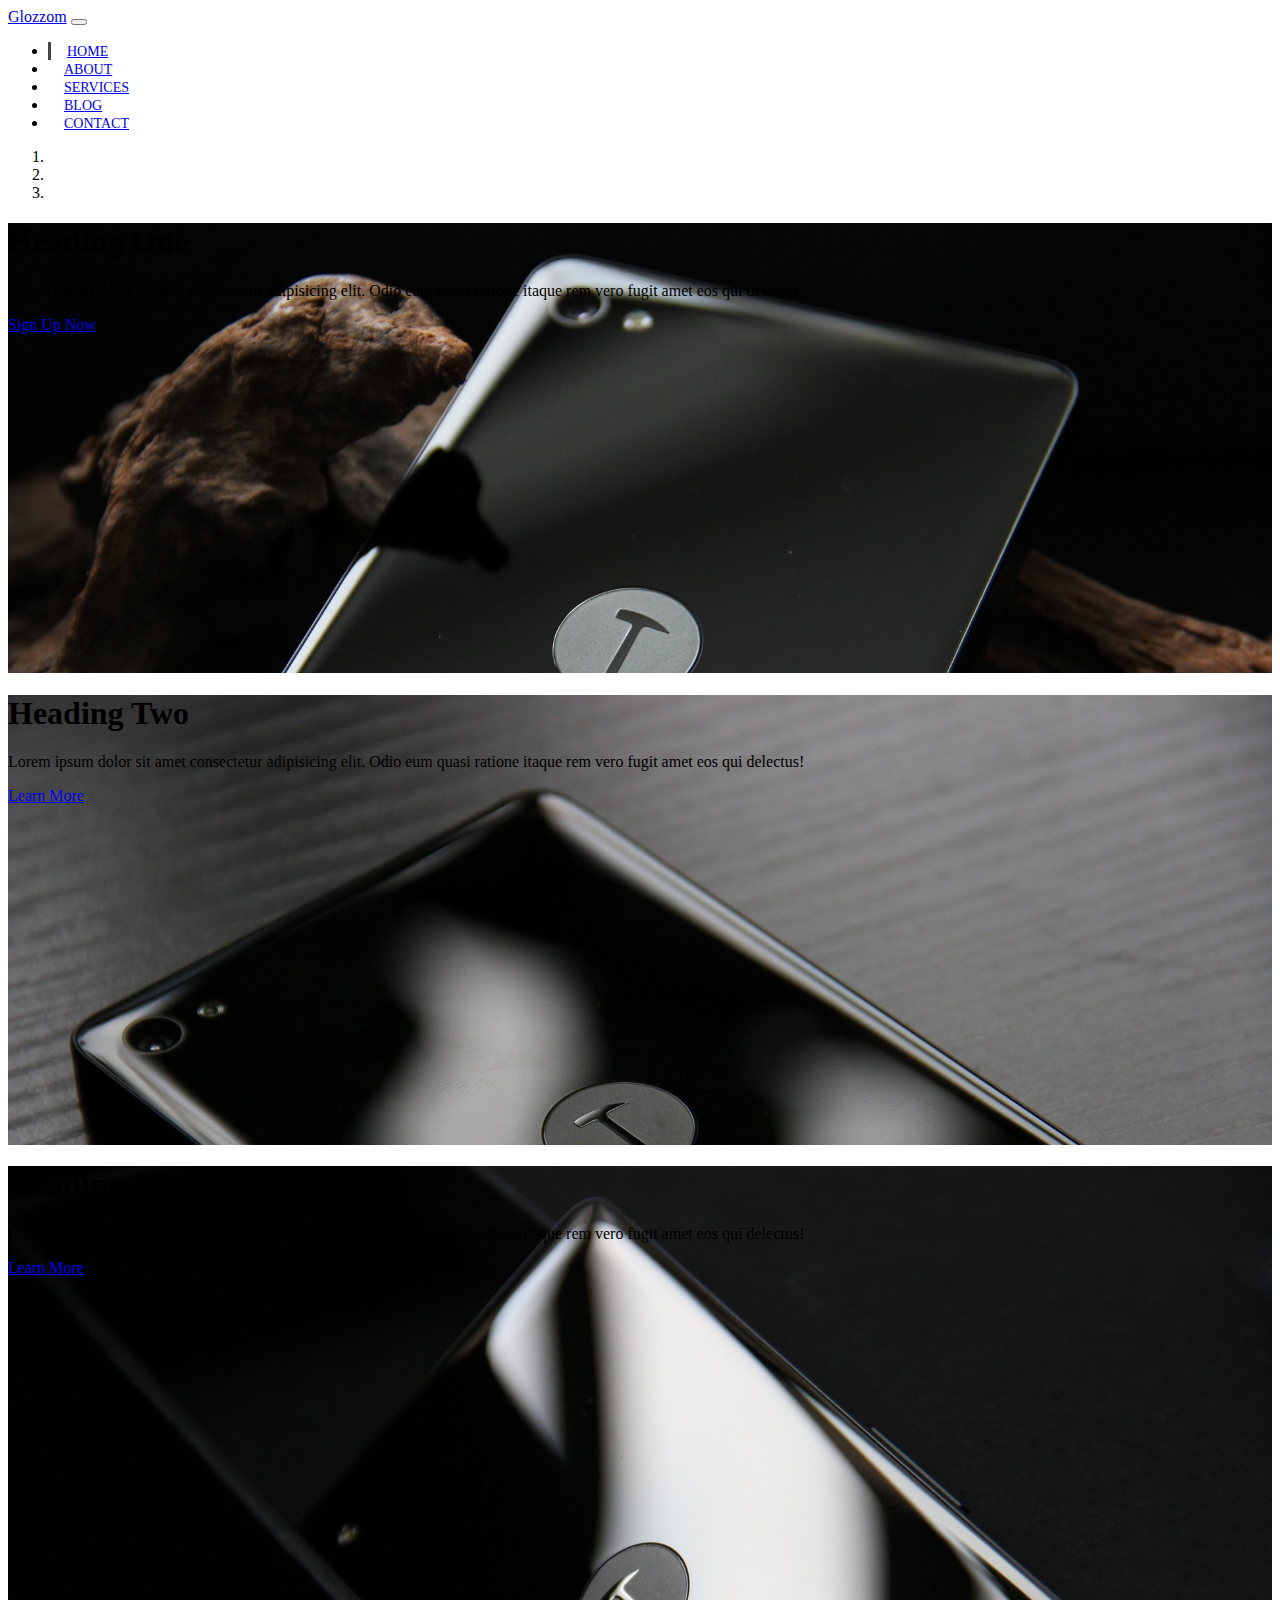
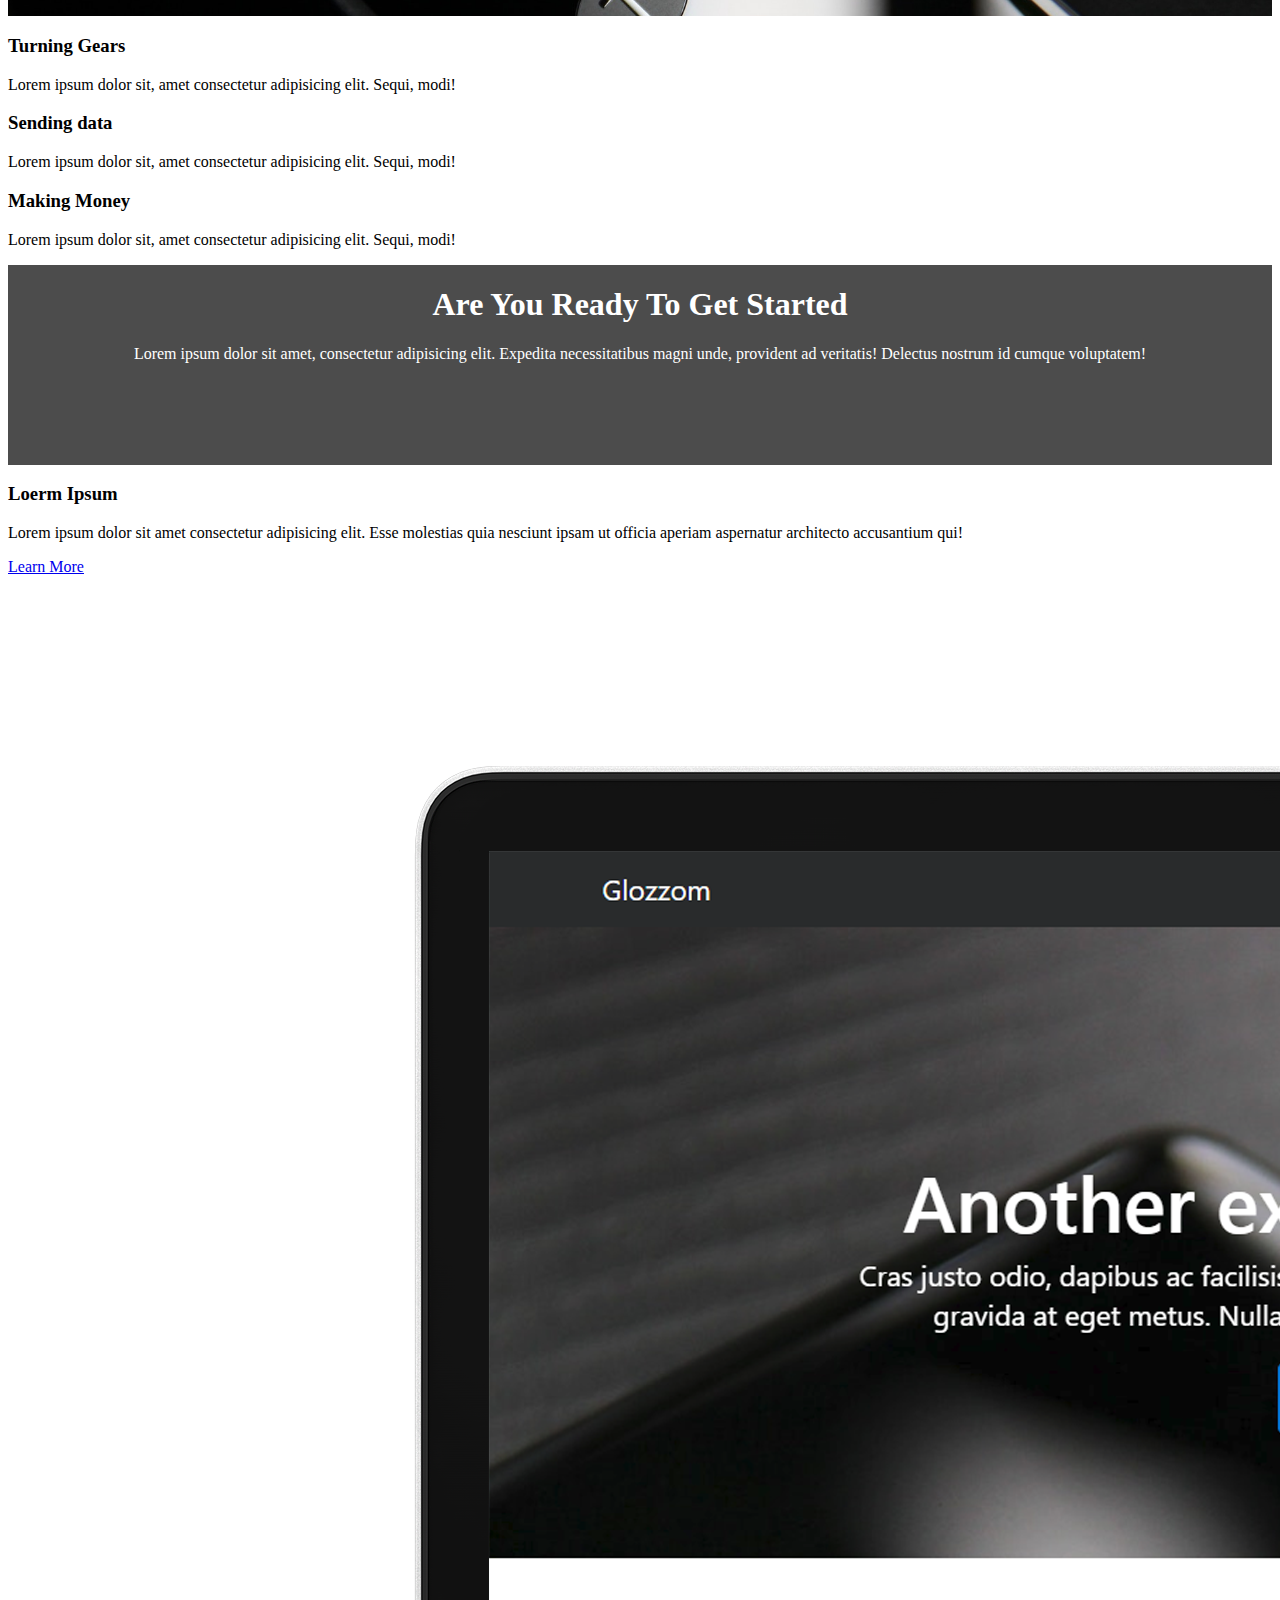
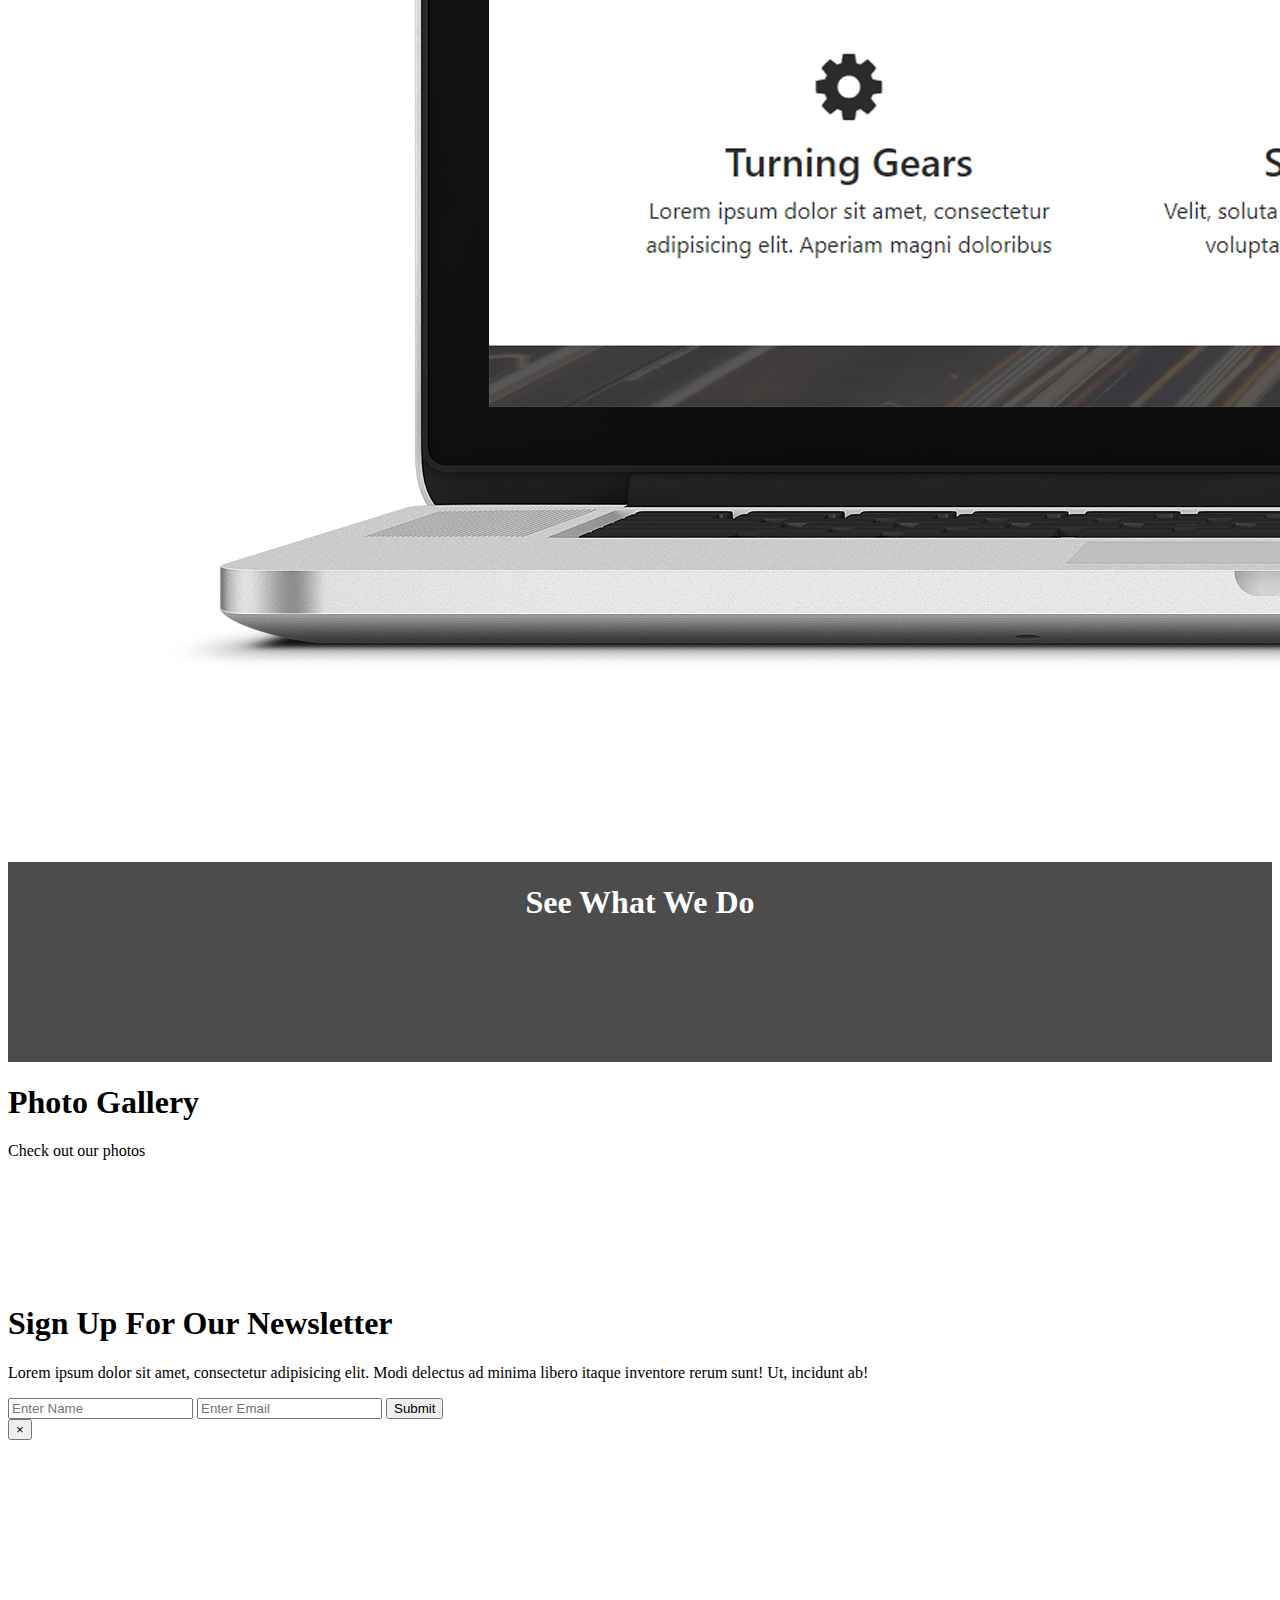
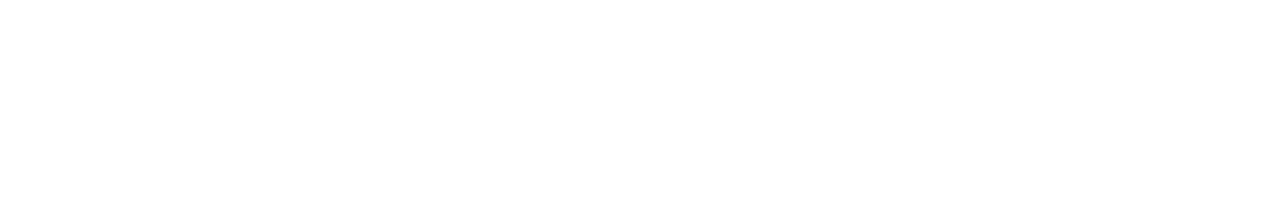
==== commit d08e3f13: "Inline form" ====
--- a/index.html
+++ b/index.html
@@ -315,6 +315,35 @@
       </div>
     </section>
 
+    <!-- Newsletter -->
+    <section id="newsletter" class="text-center p-5 bg-dark text-white">
+      <div class="container">
+        <div class="row">
+          <div class="col">
+            <h1>Sign Up For Our Newsletter</h1>
+            <p>
+              Lorem ipsum dolor sit amet, consectetur adipisicing elit. Modi
+              delectus ad minima libero itaque inventore rerum sunt! Ut,
+              incidunt ab!
+            </p>
+            <form class="form-inline justify-content-center">
+              <input
+                type="text"
+                class="form-control mb-2 mr-2"
+                placeholder="Enter Name"
+              />
+              <input
+                type="email"
+                class="form-control mb-2 mr-2"
+                placeholder="Enter Email"
+              />
+              <button class="btn btn-primary mb-2">Submit</button>
+            </form>
+          </div>
+        </div>
+      </div>
+    </section>
+
     <!-- Video Modal -->
     <div class="modal fade" id="videoModal">
       <div class="modal-dialog">
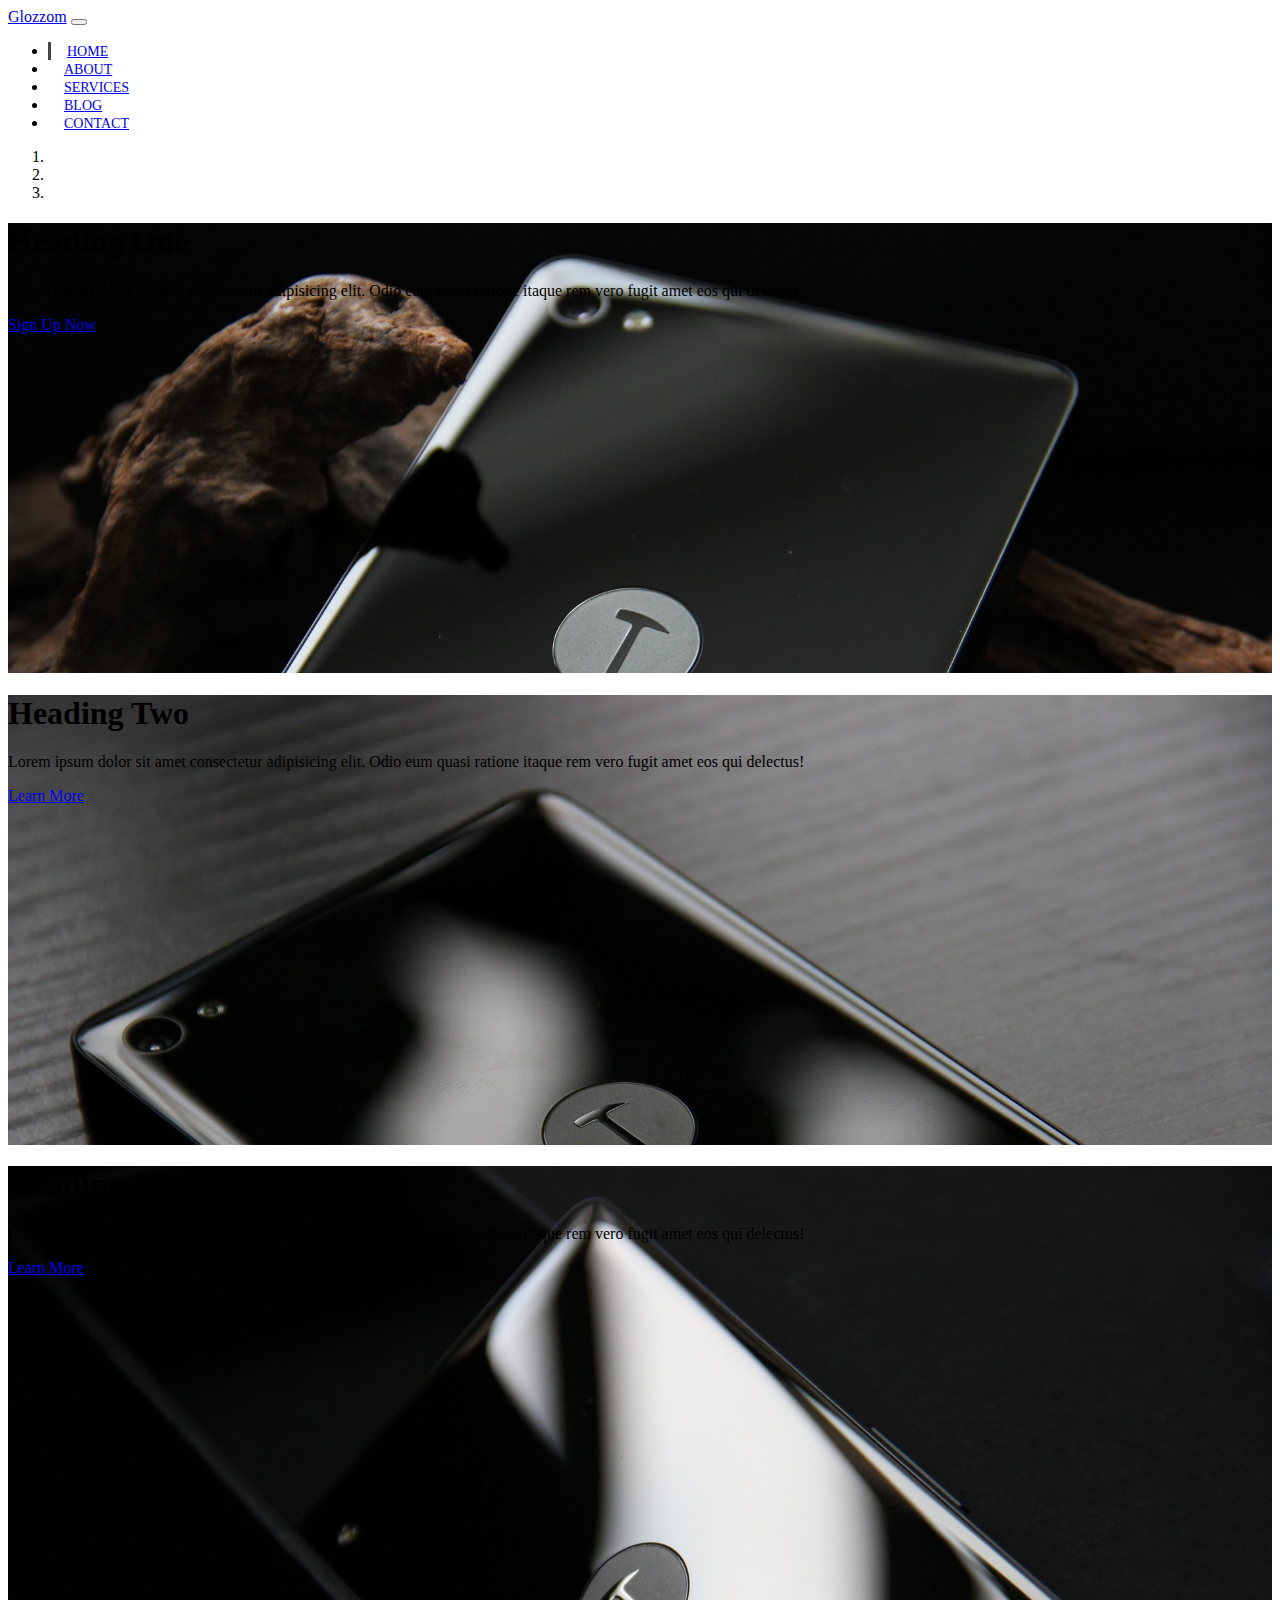
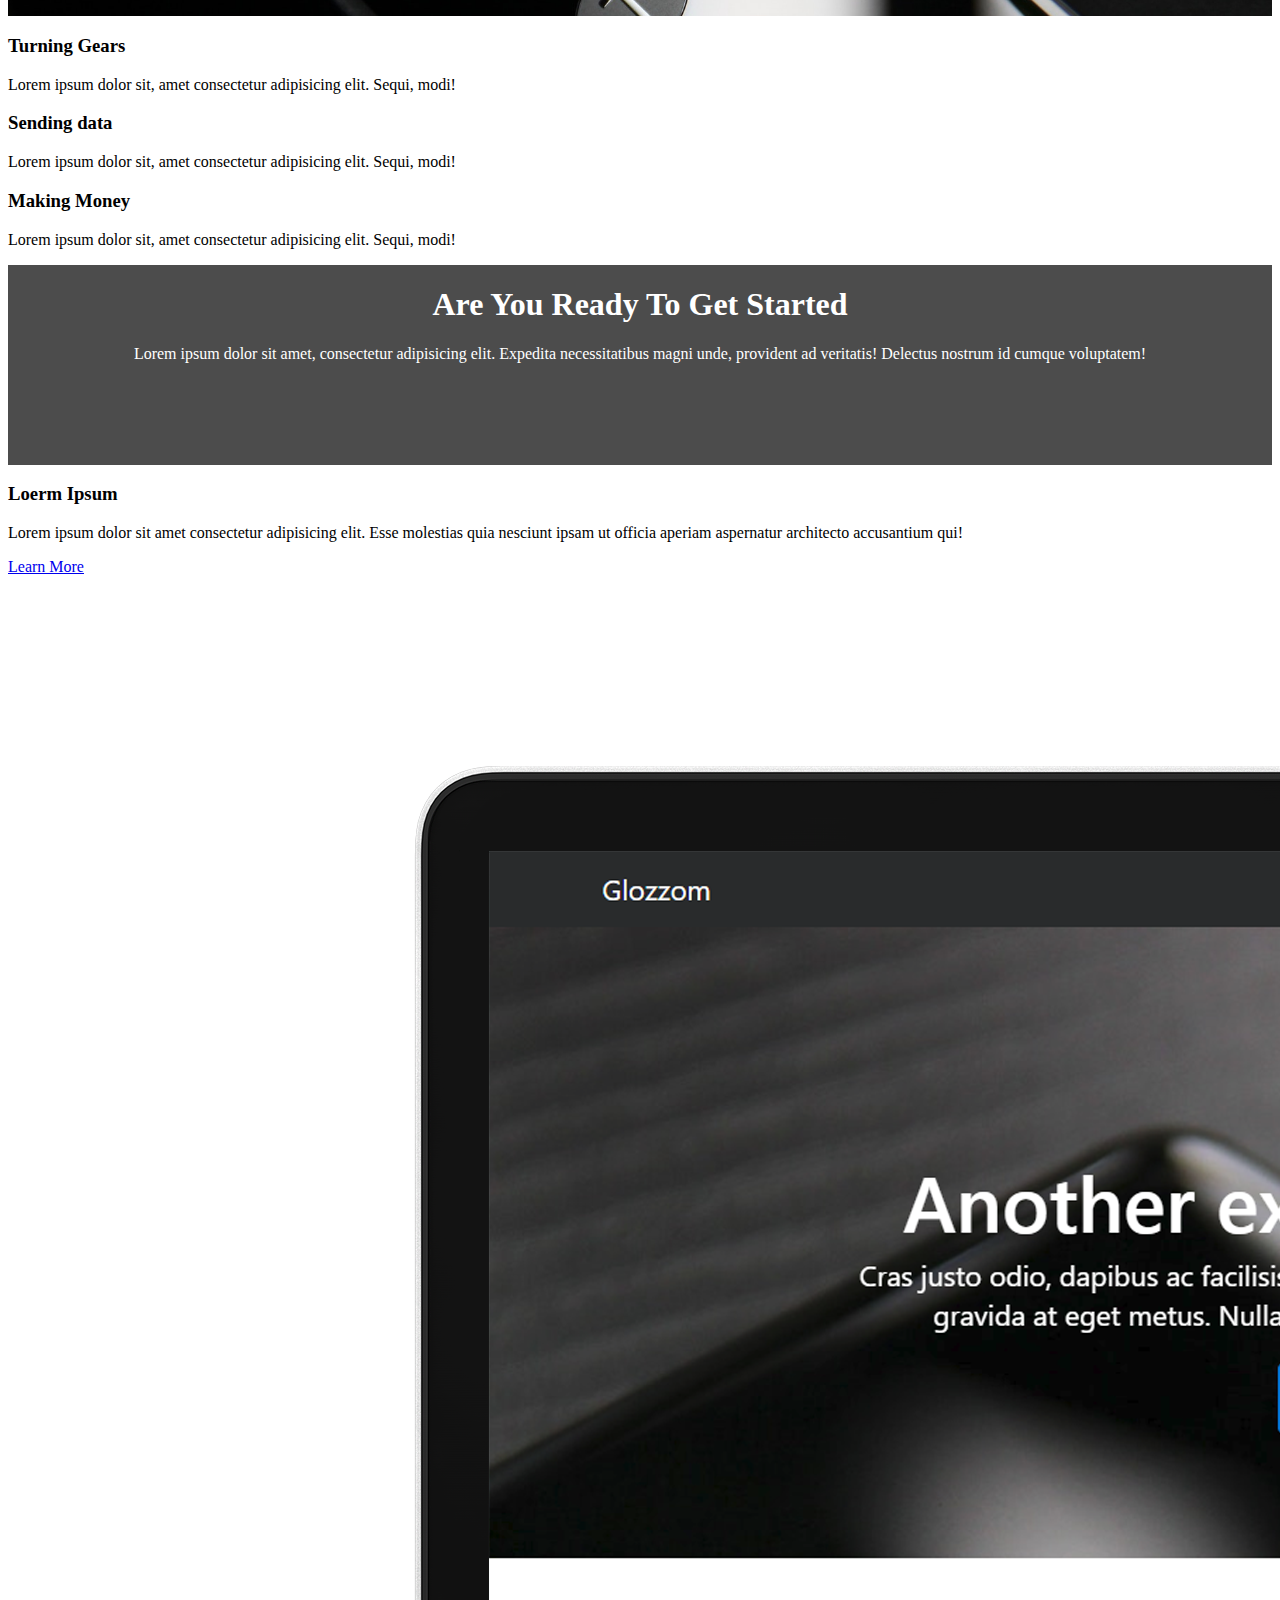
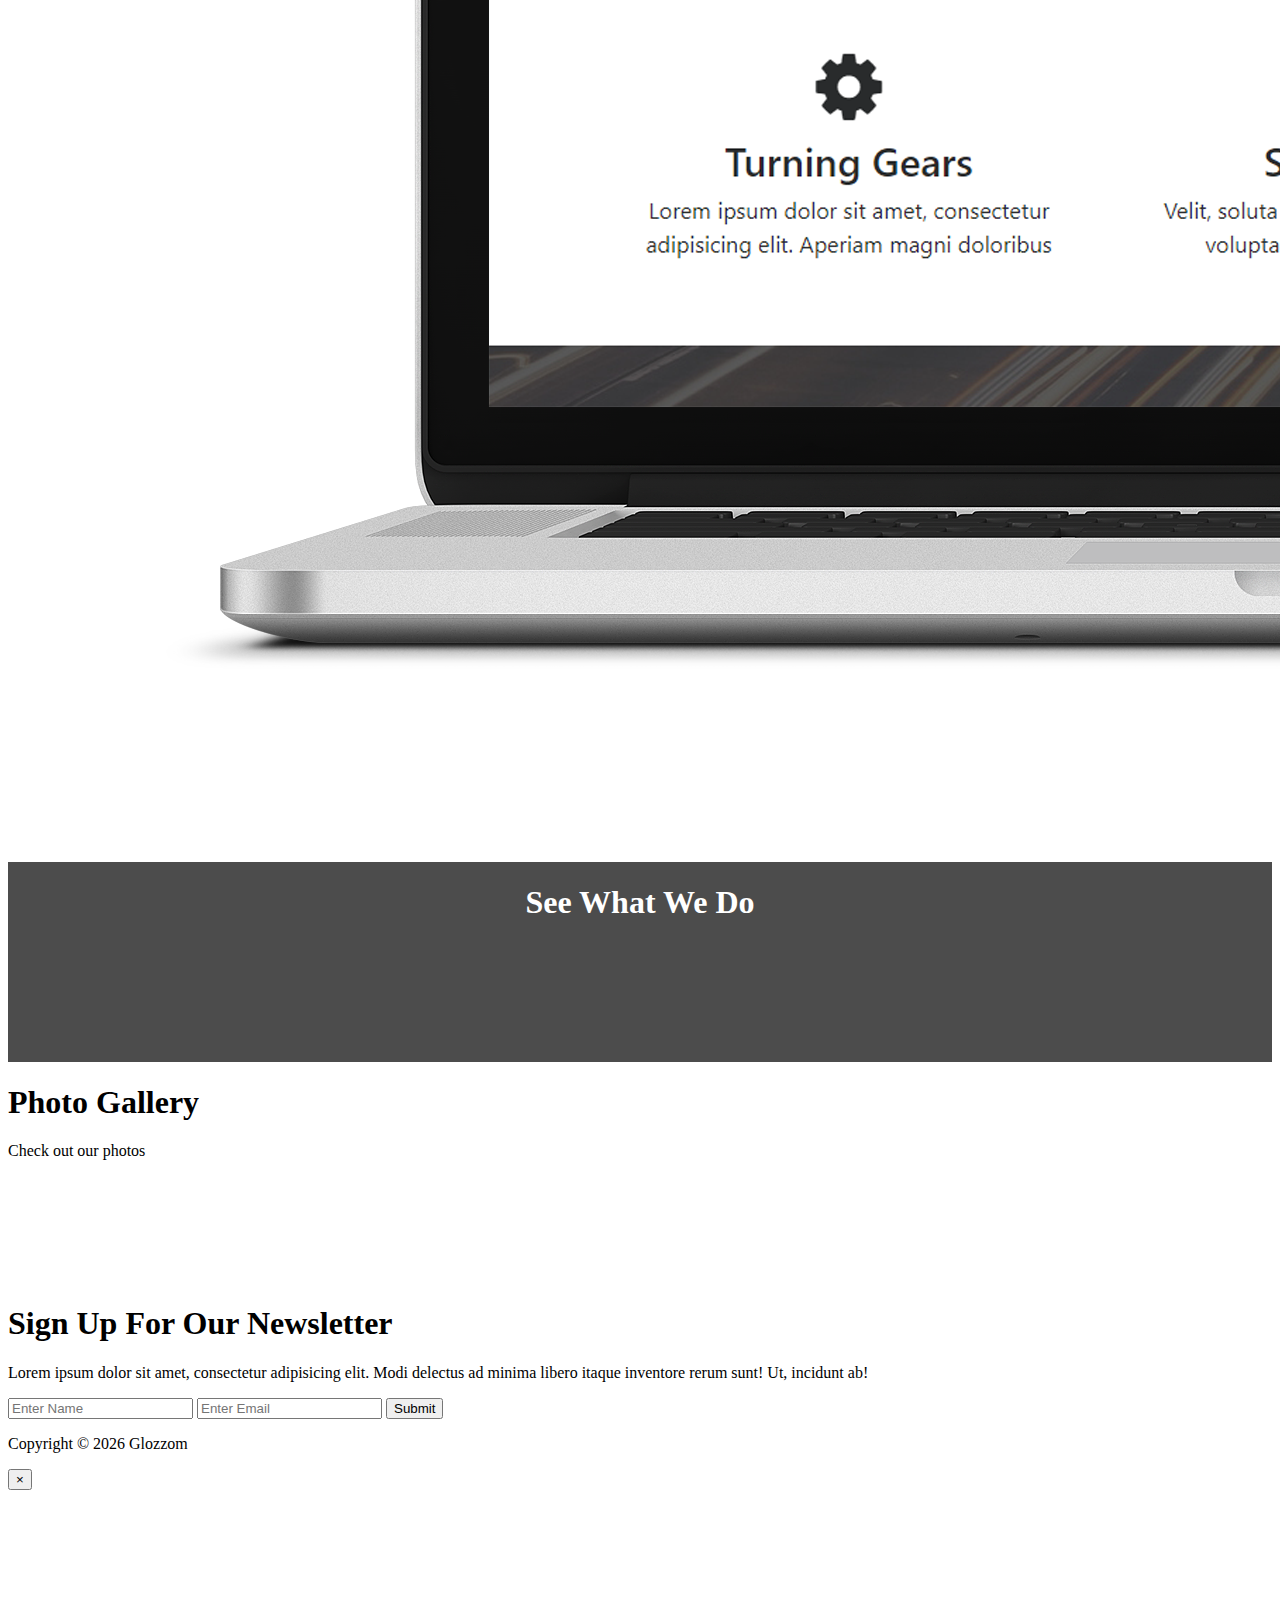
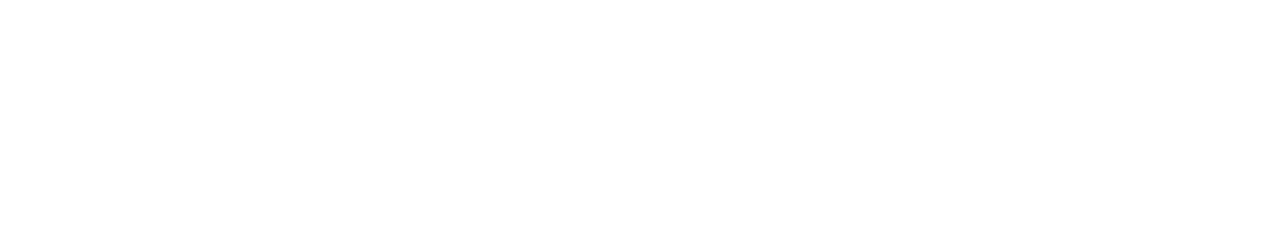
==== commit 1a1611b7: "Footer added" ====
--- a/index.html
+++ b/index.html
@@ -344,6 +344,17 @@
       </div>
     </section>
 
+    <!-- Footer -->
+    <footer id="main-footer" class="text-center p-4">
+      <div class="container">
+        <div class="row">
+          <div class="col">
+            <p>Copyright &copy; <span id="year"></span> Glozzom</p>
+          </div>
+        </div>
+      </div>
+    </footer>
+
     <!-- Video Modal -->
     <div class="modal fade" id="videoModal">
       <div class="modal-dialog">
--- a/css/style.css
+++ b/css/style.css
@@ -1,3 +1,7 @@
+body {
+  overflow-x: hidden;
+}
+
 .navbar .nav-link {
   font-size: 14px;
   text-transform: uppercase;
